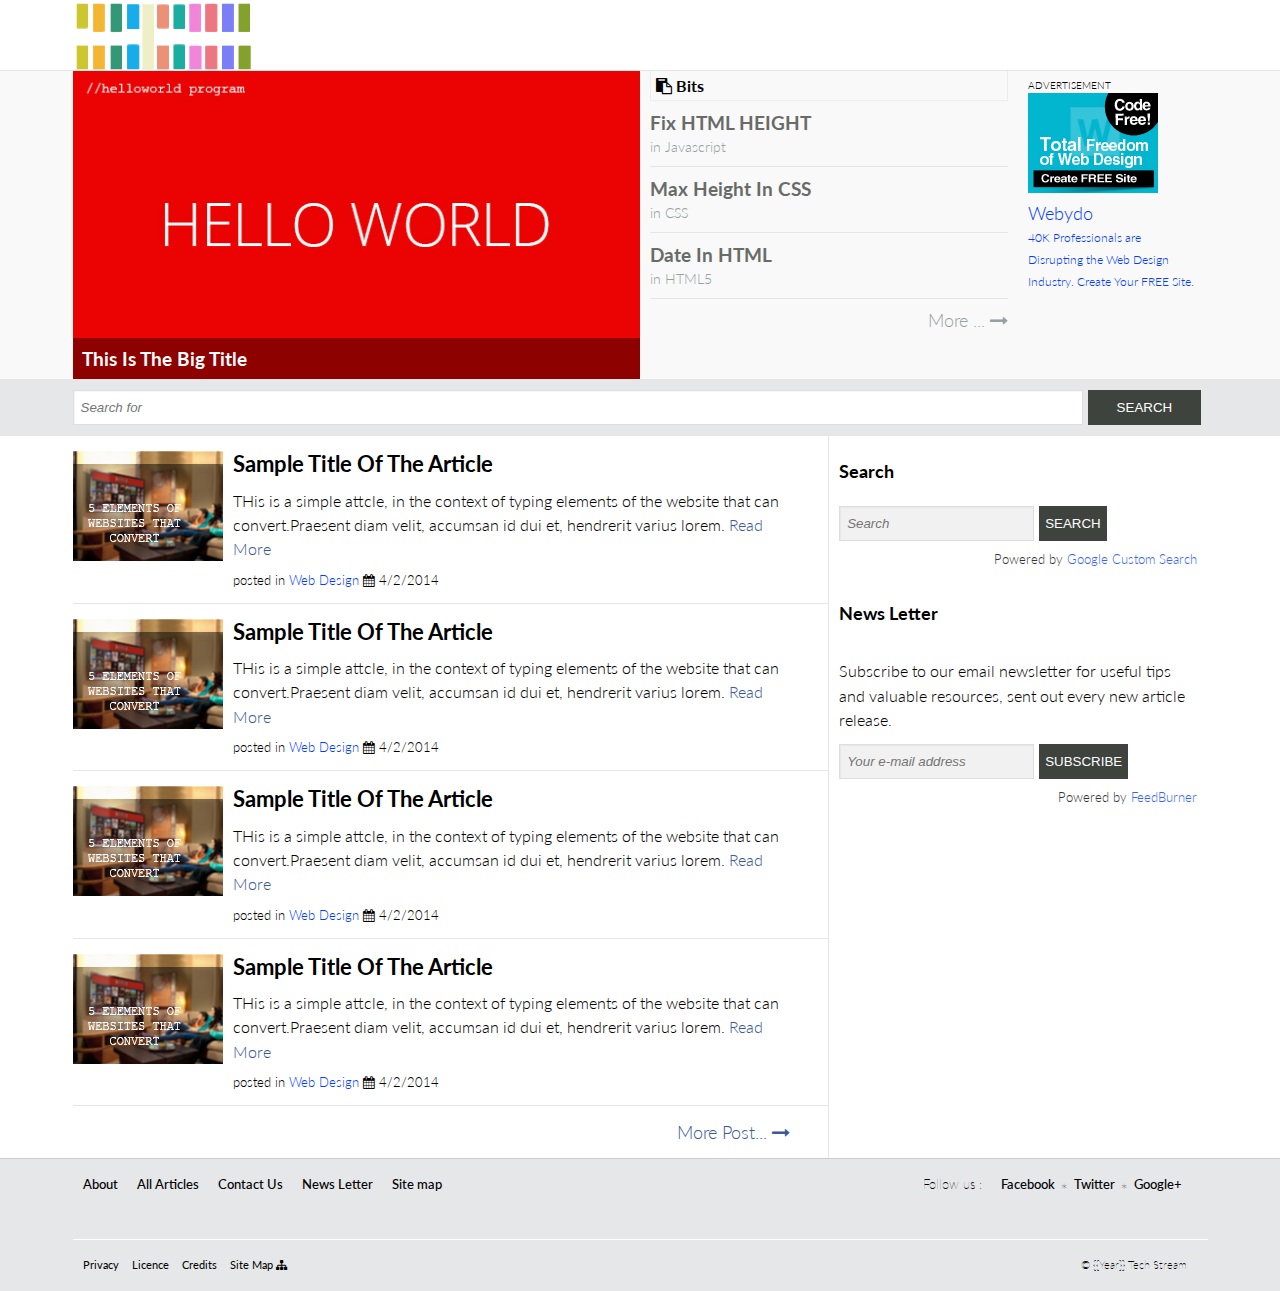
==== index.html @ 7d4d0002 "Fixed powered by elements" ====
<!DOCTYPE html>
<head>
	<title>Index Home</title>
	<link rel="stylesheet" href="css/fonts.css">
	<link rel="stylesheet" href="css/style.css">
	<link rel="stylesheet" href="css/grid.css">
	<link rel="stylesheet" href="css/font-awesome.css">
	<link rel="stylesheet" href="//fonts.googleapis.com/css?family=Lato:300,300italic,400,400italic,700,700italic,900">
</head>

<body>
	<div class="main-container" id="wide">
		<div id="top"></div>
		<header id="main-header">
			<div class="content-inner">
				<div class="inner-container">
						<div class="row">
							<div class="column-small-11 center">
								<a href="#" class="logo">Tech Stream</a>
							</div>
						</div>
				</div><!-- end of class="inner-container" -->
			</div><!-- end of class="content-inner" -->
		</header> 
		<div class="content">
			<div class="content-inner">
				<header id="content-header">
					<div class="inner-container">
						<div class="row">
							<div class="column-small-11 center">
								<div class="row">
									<div class="column-small-6 padd0">
							            <div class="article-image">
							            	<img src="images/Hello-World.jpg"/>
							            	<div class="overlay-box">
							            		<h1 class="overlay-heading">This is the big title</h1>
							            	</div><!-- end of class ="overlay-box" -->
							            </div><!-- end of class="atticle-image" -->
							        </div> <!-- end of column -1 -->
							        <div class="column-med-4">
							        	<div class="bits-container">
							        		<h2 class="bits-heading"><i class="fa fa-clipboard fa-2"></i>  Bits</h2>
							        		<div class="bits">
							        			<ul class="bit">
							        				<li>
							        					<a href="#">
							        						<h3 class="bit-title">Fix HTML HEIGHT</h3>
							        						<span class="section-link">in Javascript</span>
							        					</a>
							        				</li>
							        				<li>
							        					<a href="#">
							        						<h3 class="bit-title">Max height in CSS</h3>
							        						<span class="section-link">in CSS</span>
							        					</a>
							        				</li>
							        				<li>
							        					<a href="#">
							        						<h3 class="bit-title">Date in HTML</h3>
							        						<span class="section-link">in HTML5</span>
							        					</a>
							        				</li>
							        				<li class="more-bits"><a href="#">More ... <i class="fa fa-long-arrow-right"></i></a></li>
							        			</ul>
							        		</div><!-- end of class="bits" -->
							        	</div><!-- end of class="bits-container" -->
							        </div><!-- end of column 2 -->
							        <div class="column-med-2 paddo">
							        	<div class="ad-hor">
							        		<small class="advert">Advertisement </small>
							        		<div class="bsap_1293798 bsap" id="bsap_1293798">
								        		<div class="bsa_it one">
								        			<div class="ad1 odd" id="bsa_4751333">
										        		<a target="_blank">
											        		<span class="bsa_it_i">
											        		<img src="images/sample.jpg" alt="Webydo" height="100" width="130"></span>
										        		</a>

										        		<a target="_blank">
										        			<span class="bsa_it_t">Webydo</span>
										        			<span class="bsa_it_d">40K Professionals are Disrupting the Web Design Industry. Create Your FREE Site.</span>
										        		</a>
										        		<div style="clear:both"></div>
									        		</div>
									        		<span class="bsa_it_p">
									        			<a target="_blank">ads by BSA</a>
									        		</span>
								        		</div>
								        	</div>
							        	</div>
							        </div>
							    </div>
							</div>
						</div>
					</div>					
				</header><!-- end of class = "content-header" -->
				<div id="search-container">
					<div class="inner-container">
						<div class="row">
							<div class="column-small-11 center">
								<div class="top-search">
									<form action="">
										<input type="search" class="search-box" placeholder="Search for" >
										<input type="submit" value="search" class="search-button">
									</form>
								</div>
							</div>
						</div>
					</div>
				</div><!-- end of id="search-container" -->
				<div class="inner-container">
					<div class="row">
						<div class="column-small-11 center">						    
						    <div class="add-on row">
							    <div class="column-small-8 padd0 add-on-main">
							    	<div class="row">
							    		 <div class="column-small-12 padd0">
							    		 	<ul class="post-list">
							    		 		<li>
							    		 			<div class="row">
							    		 				<div class="column-xsmall-3 padd0 post-image-small"> <img src="images/5-Elements-of-Websites-that-Convert-110.jpg"></div>
							    		 				<div class="column-xsmall-9">
							    		 					<h3 class="post-list-title"><a href="#" class="post-title-a">Sample title of the Article</a></h3>
							    		 					<p> THis is a simple attcle, in the context of typing elements of the website that can convert.Praesent diam velit, accumsan id dui et, hendrerit varius lorem. <a href="">Read More</a></p>
							    		 					<div class="article-add-info">posted in <a href="#">Web Design</a>  <i class="fa fa-calendar"></i> 4/2/2014</div>
							    		 				</div>
							    		 			</div>
							    		 		</li>
							    		 		<li>
							    		 			<div class="row">
							    		 				<div class="column-xsmall-3 padd0 post-image-small"> <img src="images/5-Elements-of-Websites-that-Convert-110.jpg"></div>
							    		 				<div class="column-xsmall-9">
							    		 					<h3 class="post-list-title"><a href="#" class="post-title-a">Sample title of the Article</a></h3>
							    		 					<p> THis is a simple attcle, in the context of typing elements of the website that can convert.Praesent diam velit, accumsan id dui et, hendrerit varius lorem. <a href="">Read More</a></p>
							    		 					<div class="article-add-info">posted in <a href="#">Web Design</a>  <i class="fa fa-calendar"></i> 4/2/2014</div>
							    		 				</div>
							    		 			</div>
							    		 		</li>
							    		 		<li>
							    		 			<div class="row">
							    		 				<div class="column-xsmall-3 padd0 post-image-small"> <img src="images/5-Elements-of-Websites-that-Convert-110.jpg"></div>
							    		 				<div class="column-xsmall-9">
							    		 					<h3 class="post-list-title"><a href="#" class="post-title-a">Sample title of the Article</a></h3>
							    		 					<p> THis is a simple attcle, in the context of typing elements of the website that can convert.Praesent diam velit, accumsan id dui et, hendrerit varius lorem. <a href="">Read More</a></p>
							    		 					<div class="article-add-info">posted in <a href="#">Web Design</a>  <i class="fa fa-calendar"></i> 4/2/2014</div>
							    		 				</div>
							    		 			</div>
							    		 		</li>
							    		 		<li>
							    		 			<div class="row">
							    		 				<div class="column-xsmall-3 padd0 post-image-small"> <img src="images/5-Elements-of-Websites-that-Convert-110.jpg"></div>
							    		 				<div class="column-xsmall-9">
							    		 					<h3 class="post-list-title"><a href="#" class="post-title-a">Sample title of the Article</a></h3>
							    		 					<p> THis is a simple attcle, in the context of typing elements of the website that can convert.Praesent diam velit, accumsan id dui et, hendrerit varius lorem. <a href="">Read More</a></p>
							    		 					<div class="article-add-info">posted in <a href="#">Web Design</a>  <i class="fa fa-calendar"></i> 4/2/2014</div>
							    		 				</div>
							    		 			</div>
							    		 		</li>
							    		 		<li class="more-post">
							    		 			<a href="">More Post... <i class="fa fa-long-arrow-right"></i></a>
							    		 		</li>
							    		 	</ul>
							    		 </div>
							    	</div>
							    </div>
							    <div class="column-small-4">
							    	<div class="search">
								    	<h4>Search</h4>
								    	<form class="searchbar" action="http://techstream.org/search.php" method="get">
							                <input name="q" required="" placeholder="Search" type="text">
							                <input class="submit" value="search" type="submit">
							                <p class="powered_by">Powered by <a href="http://www.google.com/cse/">Google Custom Search</a></p>
							            </form>
							        </div>
						            <!-- End of Google Custom Search -->

						            <div class="newsletter">
								    	<h4>News letter</h4>
								    	<p>Subscribe to our email newsletter for useful tips and valuable resources, sent out every new article release.</p>
							            <form class="newsletter" action="http://feedburner.google.com/fb/a/mailverify" method="post" target="popupwindow" onsubmit="window.open('http://feedburner.google.com/fb/a/mailverify?uri=techstream/feeds', 'popupwindow', 'scrollbars=yes,width=550,height=520');return true">
							                <input placeholder="Your e-mail address" name="email" type="text">
							                <input value="techstream/feeds" name="uri" type="hidden">
							                <input name="loc" value="en_US" type="hidden">
							                <input class="submit" value="Subscribe" type="submit">
							                <p class="powered_by">Powered by <a href="http://feedburner.google.com/" target="_blank">FeedBurner</a></p>
							            </form> 
							        </div>
							    	<!-- End of News Letter -->
							    </div>
							</div>
						</div>
					</div>

				</div><!-- end of class="article-container" -->
			</div><!-- end of class="content-inner" -->		
		</div> <!-- end of class="content" -->
		
		<footer id="footer">
			<div class="inner-inner">
				<div class="inner-container">
					<div class="row">
						<div class="column-small-11 center">
							<div class="row">
							    <div class="column-small-7">
									<ul class="footer-links">
										<li><a href="http://techstream.org/About_us">About</a></li>
										<li><a href="http://techstream.org/all-articles">All Articles</a></li>
										<li><a href="http://techstream.org/Contact">Contact Us</a></li>
										<li><a href="http://techstream.org/licensing">News Letter</a></li>
										<li><a href="http://techstream.org/sitemap">Site map</a></li>
									</ul>
								</div>
							    <div class="column-small-5">
									<ul class="footer-links footer-right footer-social">
										<li>Follow us :</li>
										<li><a href="http://techstream.org/sitemap">Facebook</a></li>
										<li><a href="http://techstream.org/sitemap">Twitter</a></li>
										<li><a href="http://techstream.org/sitemap" class="last-link">Google+</a></li>
									</ul>
								</div>
							</div>
							<div class="row footer-bottom">
							    <div class="column-small-7">
							    	<ul class="footer-links">
										<li><a href="http://techstream.org/Privacy">Privacy</a></li>
										<li><a href="http://techstream.org/Licence">Licence</a></li>
										<li><a href="http://techstream.org/Credits">Credits</a></li>
										<li><a href="http://techstream.org/sitemap">Site Map <i class="fa fa-sitemap"></i></a></a></li>
									</ul>
							    </div>
							    <div class="column-small-5">
									<ul class="footer-links footer-right">
										<li>&copy; {{Year}} Tech Stream</li>
									</ul>
								</div>
							</div>
						</div>
					</div>
				</div>	

				<div class="row">
					<div class="column-small-10 center">
					</div>
				</div><!-- End of Row -->
			</div><!-- end of class="content-inner" -->
		</footer>
	</div> <!-- end of class="main-container" -->
</body>
---- css/style.css ----
/* Pre Styles */
header, footer, article, nav, section, aside, hgroup{
		display:block;
	}
html, body, header, footer, article, nav, section, aside, time, h1, h2, h3, p, a, ul, li, dl, dd, dt, table, thead, tfoot, tbody, th, tr, td{
	border:0;
	margin:0;
	outline:0;
	padding:0;
}
html{  
	height: 100%; 
	overflow-y: scroll;
}
body {
    color: #000;
    font:300 18px Lato,'Open Sans','Helvetica Neue',Helvetica,Arial,sans-serif;
}
img{
	max-width: 100%;
	display: block;
}
ol, ul {
    margin: 0px;
    padding: 0px;
    list-style: none;
}
p{
    line-height: 1.5em;
    padding: 0.7em 0;
    font-size: 0.9em;
}
article p{
    line-height: 1.75em;
    font-size: 1.7rem;
    font-family: Georgia,"Times New Roman",Times,serif;
}
article a{
	border-bottom: 1px solid rgb(229,229,229);
	text-decoration: none;
}
article a:hover{
	border-bottom-color: #043df8;
	text-decoration: none;
}
article img{
	margin:5px auto;
	position: relative;
}
article img+small{
	width: 80%;
	margin: 5px auto;
	font-style: italic;
	display: block;
	color: #c1c1c1;
	font-family: Georgia,"Times New Roman",Times,serif;
}
blockquote{
	font-style: italic;
	border-left: 0.75rem solid rgb(229, 229, 229);
	margin-left: 0;
	padding-left: 2em;
}
a{
	color: #043df8;
	text-decoration: none;
}
a:hover{
	text-decoration: underline;
}
a:visited{
	color: #3B5998;
}
pre{
	white-space: pre-wrap;
	word-wrap: break-word;
	border-bottom: 1px solid rgb(229, 229, 229);
	border-top: 1px solid rgb(229, 229, 229);
}
pre code{
	font-size: 0.9em;
	margin: 1em 0px;
	padding-left: 1.5em;
	background: #fff !important;
    line-height: 1.6em;
    position: relative;
}
pre code:before{
	content: "\f071  IT'S CODE HERE";
	color: #ccc;
	font-family: FontAwesome, Lato, "Open sans";
	position:absolute;
	font-size: 0.6em;
	top: -1.5em;
	right: 0em;
	border-bottom: 1px solid rgba(229,229,229,0.5);
}
pre code:hover:before{
	color: #000;
}
code{
	padding: 0px 3px;
	background: none repeat scroll 0% 0% #EEE;
	font-size: 1.2rem;
}
.center{
	margin:0 auto;
	float: none !important;
}
.padd0{
	padding: 0 !important;
}
h1,h2,h3,h4,h5,h6{
	text-transform: capitalize;
	font-family: Lato,Georgia,"Times New Roman",Times,serif;
}
/*input*/
input:not([type="radio"]):not([type="checkbox"]):not([type="submit"]):not([type="button"]):not([type="file"]), textarea {
	outline: 0;
	margin:0;
	padding:7px;
	
	font-style: italic;
	color:#A9A796;
	background: #F1F1F1;
	border: 1px solid #DEDEDE;
	border-radius: 0px;
	
	-webkit-appearance: none;
	-moz-appearance: none;
	appearance: none;
	-webkit-box-shadow: inset 1px 1px 1px rgba(0, 0, 0, 0.04);
	box-shadow: inset 1px 1px 1px rgba(0, 0, 0, 0.04);
}

input[type="submit"]{
	background: none repeat scroll 0% 0% #3E433E;
	color: #FFF;
	border: 0px none;
	cursor: pointer;
	text-transform: uppercase;
	border-radius: 0px;

}
input[type="submit"]:hover{
	background:#043DF8;
}

button, input, select, textarea {
	width: auto;
	height: 35px;
	overflow: visible;
	margin: 0;
	font-family: sans-serif;
}
/* End of input */
.content-inner{
	width: 100%;
	margin: 0 auto;
}
#wide .inner-container{
	max-width: 1280px;
	width:100%;
}
.inner-container{
	width: 100%;
	max-width: 1080px;
	margin:0 auto;
	padding: 0 10px;
	position: relative;
}
#main-header{
	min-height: 50px;
	border-bottom: 1px solid rgb(229, 229, 229);
	width: 100%;
}
.logo{
	text-indent: -999px;
	background: url('../images/logo.png');
	background-repeat: no-repeat;
	display: block;
	width: 180px;
	height: 70px;
}
#content-header{
	width: 100%;
	overflow: hidden;
	background:#f9f9f9;
	border-bottom: 1px solid rgb(229, 229, 229);
}
.article-image{
	max-width: 580px;
	width: 100%;
	margin-right: 0;
	margin-left: auto;
	position: relative;
}
#wide .article-image{
	margin-left: 0;
}
.overlay-box{
	position: absolute;
	width: 100%;
	padding:0.5em;
	bottom: 0;
	left: 0;
	background-color: rgba(0,0,0,0.4);
}
.overlay-heading{
	color: #fff;
	font-size: 1.2rem;
}
/* bits container */
.bits-container{
	width: 100%;
	height: 100%;
	position: relative;

}
.bits-heading{
	width: 100%;
	padding: 5px;
	border: 1px solid #EDEDED;
	border-top: none;
	position: absolute;
	top: 0;
	left: 0;
	font-size: 1rem;
}
.bits{
	max-height: 300px;
	overflow-y:auto;
	padding-top: 30px;
}
.bit a{
	display: block;
	padding:10px 0; 
	color: #93A1A1;   
	border-bottom: 1px solid rgb(229,229,229);
	text-decoration: none;
}
.bit a:hover *{
	color: rgb(0,0,0) !important;
}
.bit-title{
	font-size: 1.2rem;
	color: #686C68;

}
.more-bits a{
	text-align: right;
	border: none;
}
.more-bits a:hover{
	color: #043DF8;	
}
.cat-list {
	padding-top:20px;
    margin-right: 10px;
    display: inline-block;
}
.cat-list li{
	display: inline-block;
}
.cat-list a{
	border-radius: 5px;
	color: #93A1A1;
	display: inline-block;
	font-size: 0.875rem;
	padding: 5px 10px;
	border: 1px solid #EDEDED;
	text-decoration: none;
	background: #f9f9f9;
}
.cat-list a:hover {
    border-color: #93A1A1;
    color: #7A7A7A;
    background: #fff;
}
.cat-list .active{
	box-shadow: 0px 1px 2px rgba(0, 0, 0, 0.1) inset;
    background: #EEE;
}
.cat-list .current{
	background-color: #fff;
	border-right: 0.3rem solid #ccc;
	border-radius: 0;
}
.cat-desc{
	padding-top: 2rem;
	padding-bottom: 1rem;
	text-shadow:0px 1px 0px #FFF;
}
.cat-desc h1{
	font-size: 1.6rem;
	color: #686C68 ;
}
.cat-desc p{
	font-size: 1rem;
	font-style: italic;
	color: #AAB6AA ;
}
.section-link{
	font-size: 0.8em;
}
/* end of bits container */
.advert{
	text-transform: uppercase;
	font-size: 10px;
}
.ad-hor a{
	display: inline-block;
}
.ad-hor .text{
	width: 50%;
	padding-left: 5px;
}
.ad-ver{
	width: 150px;
	height: 160px;
	position: relative;
	background: rgba(255,255,255,0.5);
	font-size: 16px;
}
.bsa_it_ad{
      background: transparent;
      border: none;
      padding: 15px 15px 0 15px;      
}
.bsa_it_d {font-size: 0.755rem; line-height: 1px !important;}
.bsa_it_p { display: none;  }
.bsa_it_t { padding-top: 5px; display: block; }
.bsa_powered_div{text-align:right;}
.bsa_powered_div a{
      color:rgb(169, 167, 150);
      font-family:Verdana,sans-serif;
      font-size:0.6em;
}
.bsa_powered_div a:hover{
      color:rgb(154, 148, 79);
}

#content-article{
	border-bottom: 1px solid rgb(229, 229, 229);
}
.article-heading{
	margin: 20px auto 10px 0;
	font-size: 2rem;
	line-height: 1.2em;
}
.add-info{
	padding-top: 10px;
	border-top: 5px solid #D5D5D5;
	color: #686C68 !important;
	font-size: 0.75rem;
	text-transform: uppercase;
}
.add-info li{
	display: inline-block;
	margin-right: 0.7rem;
}
.add-info li:after{
	content: " | ";
	padding-left:0.7rem;
}
.article-sharing{
	width: 100%;
	margin-bottom: 3em;;
	font-weight: 100;
	font-size: 0.85rem;
	opacity: 0.8;
}
.article-sharing:hover{
	opacity: 1;
}
.article-sharing i{
	margin-right: 0.2em;
	font-size: 1.1em;
	color: #444;
}
.article-sharing a{
	text-decoration: none;
	color: #444;
	font-size: 0.85rem
}
.article-sharing a:hover{
	text-decoration: underline;
}
.article-sharing a:visited{
	text-decoration: line-through;
}
.article-sharing li{
	display: inline-block;
	margin-right: 0.3em;
}
.article-sharing .top{
	float: right;
}
.author-avatar{
	max-width: 105px;
}
.about-author-head{
	margin-bottom: 5px;
}
.author-social{
	margin-top: 5px;
	margin-left: 5px;
}
/*Side bar*/
.sidebar{
	padding-top: 20px;
}
.powered_by{
	font-size: 0.8rem;
	text-align: right;
	opacity: 0.8;
}
.top-search{
	width: 100%;
	padding: 10px 0;
}
#search-container{
	background: #E6E7E8;
	border-bottom: 1px solid #E5E5E5;
}
.search-box{
	width: 89%;
	border: medium none;
	outline-width: 0px;
	padding-left: 15px;
	padding-right: 3.4em;
	background-color: #fff !important;
}
.search-button{
	width: 10%;
}
.add-on-main{
	border-right: 1px solid #E5E5E5;
	min-height: 200px;
}
.add-on-main img{
	max-width: 150px;
	width: 100%;
}
.article-add-info{
	font-size: 0.7em;
}
.post-list li{
	padding: 15px 0;
	border-bottom: 1px solid rgb(229, 229, 229);
}
.post-list li:last-child{
	border: none;
}
.post-title-a{
	color: #000 !important;
}
.post-title-a:hover{
	color: #043DF8 !important;
	text-decoration: none;
}
.more-post{
	border: none !important;
	text-align: right;
}
.more-post a{
	text-decoration: none;
	margin-right: 2rem;
	padding:0.4rem;
}
.more-post	a:hover{
	background: #043DF8;
	color: #fff;
}
.post-list-title{
	font-size: 1.2em;
}
.post-image-small{
	max-width: 150px;
}
/*navigation */
.pagination {
	margin-top: 1.4rem;
	margin-bottom: 1rem;
	text-align: right;
	padding-right: 1rem;
}
.pagination li{
	display: inline-block;
	margin-left: 0.4rem;
	font-size: 0.9rem;
}
.pagination a{
	display: block;
	padding: 5px 10px; 
	background: #F1F1F1;
	color: #000;
}
.pagination a:hover{
	background: #043DF8;
	color: #fff;
	text-decoration: none;
}
.pagination .active a{
	box-shadow: 0px 5px 10px rgba(0, 0, 0, 0.2) inset;
	background: #000;
	color: #fff;
}
/* Side bar items */

.search img{
	width: auto;
	display: inline-block;
}

#footer{
	background: #E6E7E8;
	font-weight:100;
	color: #000;
	border-top: 1px solid #ccc;
	font-size: 0.83rem;
}
.footer-links{
	list-style: none;
	line-height: 50px;
}
.footer-links li{
	display: inline;
	margin-right: 15px;
}
.footer-links a{
	text-decoration: none;
	color: #000;
	font-weight:500;
}
.footer-links a:hover{
	text-decoration: underline;
}
.footer-right{
	text-align: right;
}
.footer-social li:after{
	content: "*";
	padding-left: 5px;
	position: absolute;
	top: 0.4rem;
	font-size: 1.2rem;
}
.footer-social li:last-child:after, .footer-social li:first-child:after{
	content: " " ;
	padding: 0;
}
.footer-bottom{
	margin-top: 30px;
	border-top: 1px solid #fff;
	font-size: 0.70rem;
}
.footer-bottom a{
	font-weight: normal !important;
}
.footer-bottom li{
	margin-right: 10px !important;
}
---- css/grid.css ----
/* This is so that adding padding doesnt changes the size of the column http://www.paulirish.com/2012/box-sizing-border-box-ftw/ */
*, *:before, *:after {
  -moz-box-sizing: border-box; -webkit-box-sizing: border-box; box-sizing: border-box;
 }
.row:before,
.row:after {
  display: table;
  content: " ";
}

.row:after {
  clear: both;
}

.row:before,
.row:after {
  display: table;
  content: " ";
}

.row:after {
  clear: both;
}

.show-col{												// to make the colum visible
	-webkit-border-radius: 5px;
	-moz-border-radius: 5px;
	border-radius: 5px;
	text-align: center;
	padding: 4px 0;
	background: rgba(0,0,0,0.2);
}

[class^="column-"],
[class*="column-"] {
	/* background: #f7f7f9; */
	}
.column-xsmall-1,
.column-xsmall-2,
.column-xsmall-3,
.column-xsmall-4,
.column-xsmall-5,
.column-xsmall-6,
.column-xsmall-7,
.column-xsmall-8,
.column-xsmall-9,
.column-xsmall-10,
.column-xsmall-11,
.column-xsmall-12,
.column-small-1,
.column-small-2,
.column-small-3,
.column-small-4,
.column-small-5,
.column-small-6,
.column-small-7,
.column-small-8,
.column-small-9,
.column-small-10,
.column-small-11,
.column-small-12,
.column-med-1,
.column-med-2,
.column-med-3,
.column-med-4,
.column-med-5,
.column-med-6,
.column-med-7,
.column-med-8,
.column-med-9,
.column-med-10,
.column-med-11,
.column-med-12,
.column-large-1,
.column-large-2,
.column-large-3,
.column-large-4,
.column-large-5,
.column-large-6,
.column-large-7,
.column-large-8,
.column-large-9,
.column-large-10,
.column-large-11,
.column-large-12{
	position:relative;
	min-height: 1px; /*avoid columns from collapsing when they are empty*/
	padding-left: 10px;
	padding-right: 10px;
}

/* Extra small Grid 
 * No offset pull or push here coz the screen is too small to have it
 * and column-xsmal-12 is not floated since its not needed
 */
.column-xsmall-1,
.column-xsmall-2,
.column-xsmall-3,
.column-xsmall-4,
.column-xsmall-5,
.column-xsmall-6,
.column-xsmall-7,
.column-xsmall-8,
.column-xsmall-9,
.column-xsmall-10,
.column-xsmall-11{
	float: left;
}
.column-xsmall-1 { width: 8.333333333%; }
.column-xsmall-2 { width: 16.666666667%; }
.column-xsmall-3 { width: 25%; }
.column-xsmall-4 { width: 33.333333333%; }
.column-xsmall-5 { width: 41.666666667%; }
.column-xsmall-6 { width: 50%; }
.column-xsmall-7 { width: 58.333333333%; }
.column-xsmall-8 { width: 66.666666667%; }
.column-xsmall-9 { width: 75%; }
.column-xsmall-10 { width: 83.333333333%; }
.column-xsmall-11 { width: 91.666666667%; }
.column-xsmall-12 { width: 100%; }
/*
 * End of xsmall grid 
 */

 /* Small Grid 
  * column-small-12 is not floated since its not needed
  */
  @media(min-width:768px){
  	.container{
  		max-width: 750px;
  	}
.column-small-1,
.column-small-2,
.column-small-3,
.column-small-4,
.column-small-5,
.column-small-6,
.column-small-7,
.column-small-8,
.column-small-9,
.column-small-10,
.column-small-11{
	float: left;
}
.column-small-1 { width: 8.333333333%; }
.column-small-2 { width: 16.666666667%; }
.column-small-3 { width: 25%; }
.column-small-4 { width: 33.333333333%; }
.column-small-5 { width: 41.666666667%; }
.column-small-6 { width: 50%; }
.column-small-7 { width: 58.333333333%; }
.column-small-8 { width: 66.666666667%; }
.column-small-9 { width: 75%; }
.column-small-10 { width: 83.333333333%; }
.column-small-11 { width: 91.666666667%; }
.column-small-12 { width: 100%; }

/*Push Pull columns*/

.column-small-push-1 { left: 8.333333333%; }
.column-small-push-2 { left: 16.666666667%; }
.column-small-push-3 { left: 25%; }
.column-small-push-4 { left: 33.333333333%; }
.column-small-push-5 { left: 41.666666667%; }
.column-small-push-6 { left: 50%; }
.column-small-push-7 { left: 58.333333333%; }
.column-small-push-8 { left: 66.666666667%; }
.column-small-push-9 { left: 75%; }
.column-small-push-10 { left: 83.333333333%; }
.column-small-push-11 { left: 91.666666667%; }

.column-small-pull-1 { right: 8.333333333%; }
.column-small-pull-2 { right: 16.666666667%; }
.column-small-pull-3 { right: 25%; }
.column-small-pull-4 { right: 33.333333333%; }
.column-small-pull-5 { right: 41.666666667%; }
.column-small-pull-6 { right: 50%; }
.column-small-pull-7 { right: 58.333333333%; }
.column-small-pull-8 { right: 66.666666667%; }
.column-small-pull-9 { right: 75%; }
.column-small-pull-10 { right: 83.333333333%; }
.column-small-pull-11 { right: 91.666666667%; }

.column-small-offset-1 { margin-left: 8.333333333%; }
.column-small-offset-2 { margin-left: 16.666666667%; }
.column-small-offset-3 { margin-left: 25%; }
.column-small-offset-4 { margin-left: 33.333333333%; }
.column-small-offset-5 { margin-left: 41.666666667%; }
.column-small-offset-6 { margin-left: 50%; }
.column-small-offset-7 { margin-left: 58.333333333%; }
.column-small-offset-8 { margin-left: 66.666666667%; }
.column-small-offset-9 { margin-left: 75%; }
.column-small-offset-10 { margin-left: 83.333333333%; }
.column-small-offset-11 { margin-left: 91.666666667%; }
}
/*
 * End of small grid 
 */

 /* Medium Grid 
  * column-med-12 is not floated since its not needed
  */
  @media (min-width: 992px){
  	.container{
  		max-width: 970px;
  	}
.column-med-1,
.column-med-2,
.column-med-3,
.column-med-4,
.column-med-5,
.column-med-6,
.column-med-7,
.column-med-8,
.column-med-9,
.column-med-10,
.column-med-11{
	float: left;
}
.column-med-1 { width: 8.333333333%; }
.column-med-2 { width: 16.666666667%; }
.column-med-3 { width: 25%; }
.column-med-4 { width: 33.333333333%; }
.column-med-5 { width: 41.666666667%; }
.column-med-6 { width: 50%; }
.column-med-7 { width: 58.333333333%; }
.column-med-8 { width: 66.666666667%; }
.column-med-9 { width: 75%; }
.column-med-10 { width: 83.333333333%; }
.column-med-11 { width: 91.666666667%; }
.column-med-12 { width: 100%; }

/*Push Pull columns*/

.column-med-push-1 { left: 8.333333333%; }
.column-med-push-2 { left: 16.666666667%; }
.column-med-push-3 { left: 25%; }
.column-med-push-4 { left: 33.333333333%; }
.column-med-push-5 { left: 41.666666667%; }
.column-med-push-6 { left: 50%; }
.column-med-push-7 { left: 58.333333333%; }
.column-med-push-8 { left: 66.666666667%; }
.column-med-push-9 { left: 75%; }
.column-med-push-10 { left: 83.333333333%; }
.column-med-push-11 { left: 91.666666667%; }

.column-med-pull-1 { right: 8.333333333%; }
.column-med-pull-2 { right: 16.666666667%; }
.column-med-pull-3 { right: 25%; }
.column-med-pull-4 { right: 33.333333333%; }
.column-med-pull-5 { right: 41.666666667%; }
.column-med-pull-6 { right: 50%; }
.column-med-pull-7 { right: 58.333333333%; }
.column-med-pull-8 { right: 66.666666667%; }
.column-med-pull-9 { right: 75%; }
.column-med-pull-10 { right: 83.333333333%; }
.column-med-pull-11 { right: 91.666666667%; }

.column-med-offset-1 { margin-left: 8.333333333%; }
.column-med-offset-2 { margin-left: 16.666666667%; }
.column-med-offset-3 { margin-left: 25%; }
.column-med-offset-4 { margin-left: 33.333333333%; }
.column-med-offset-5 { margin-left: 41.666666667%; }
.column-med-offset-6 { margin-left: 50%; }
.column-med-offset-7 { margin-left: 58.333333333%; }
.column-med-offset-8 { margin-left: 66.666666667%; }
.column-med-offset-9 { margin-left: 75%; }
.column-med-offset-10 { margin-left: 83.333333333%; }
.column-med-offset-11 { margin-left: 91.666666667%; }
}
/*
 * End of med grid 
 */


 /* Large Grid 
  * column-large-12 is not floated since its not needed
  */
  @media (min-width: 1200px){
  	.container{
  		max-width: 1170px;
  	}
.column-large-1,
.column-large-2,
.column-large-3,
.column-large-4,
.column-large-5,
.column-large-6,
.column-large-7,
.column-large-8,
.column-large-9,
.column-large-10,
.column-large-11{
	float: left;
}
.column-large-1 { width: 8.333333333%; }
.column-large-2 { width: 16.666666667%; }
.column-large-3 { width: 25%; }
.column-large-4 { width: 33.333333333%; }
.column-large-5 { width: 41.666666667%; }
.column-large-6 { width: 50%; }
.column-large-7 { width: 58.333333333%; }
.column-large-8 { width: 66.666666667%; }
.column-large-9 { width: 75%; }
.column-large-10 { width: 83.333333333%; }
.column-large-11 { width: 91.666666667%; }
.column-large-12 { width: 100%; }

/*Push Pull columns*/

.column-large-push-1 { left: 8.333333333%; }
.column-large-push-2 { left: 16.666666667%; }
.column-large-push-3 { left: 25%; }
.column-large-push-4 { left: 33.333333333%; }
.column-large-push-5 { left: 41.666666667%; }
.column-large-push-6 { left: 50%; }
.column-large-push-7 { left: 58.333333333%; }
.column-large-push-8 { left: 66.666666667%; }
.column-large-push-9 { left: 75%; }
.column-large-push-10 { left: 83.333333333%; }
.column-large-push-11 { left: 91.666666667%; }

.column-large-pull-1 { right: 8.333333333%; }
.column-large-pull-2 { right: 16.666666667%; }
.column-large-pull-3 { right: 25%; }
.column-large-pull-4 { right: 33.333333333%; }
.column-large-pull-5 { right: 41.666666667%; }
.column-large-pull-6 { right: 50%; }
.column-large-pull-7 { right: 58.333333333%; }
.column-large-pull-8 { right: 66.666666667%; }
.column-large-pull-9 { right: 75%; }
.column-large-pull-10 { right: 83.333333333%; }
.column-large-pull-11 { right: 91.666666667%; }

.column-large-offset-1 { margin-left: 8.333333333%; }
.column-large-offset-2 { margin-left: 16.666666667%; }
.column-large-offset-3 { margin-left: 25%; }
.column-large-offset-4 { margin-left: 33.333333333%; }
.column-large-offset-5 { margin-left: 41.666666667%; }
.column-large-offset-6 { margin-left: 50%; }
.column-large-offset-7 { margin-left: 58.333333333%; }
.column-large-offset-8 { margin-left: 66.666666667%; }
.column-large-offset-9 { margin-left: 75%; }
.column-large-offset-10 { margin-left: 83.333333333%; }
.column-large-offset-11 { margin-left: 91.666666667%; }
}
/*
 * End of Large grid 
 */
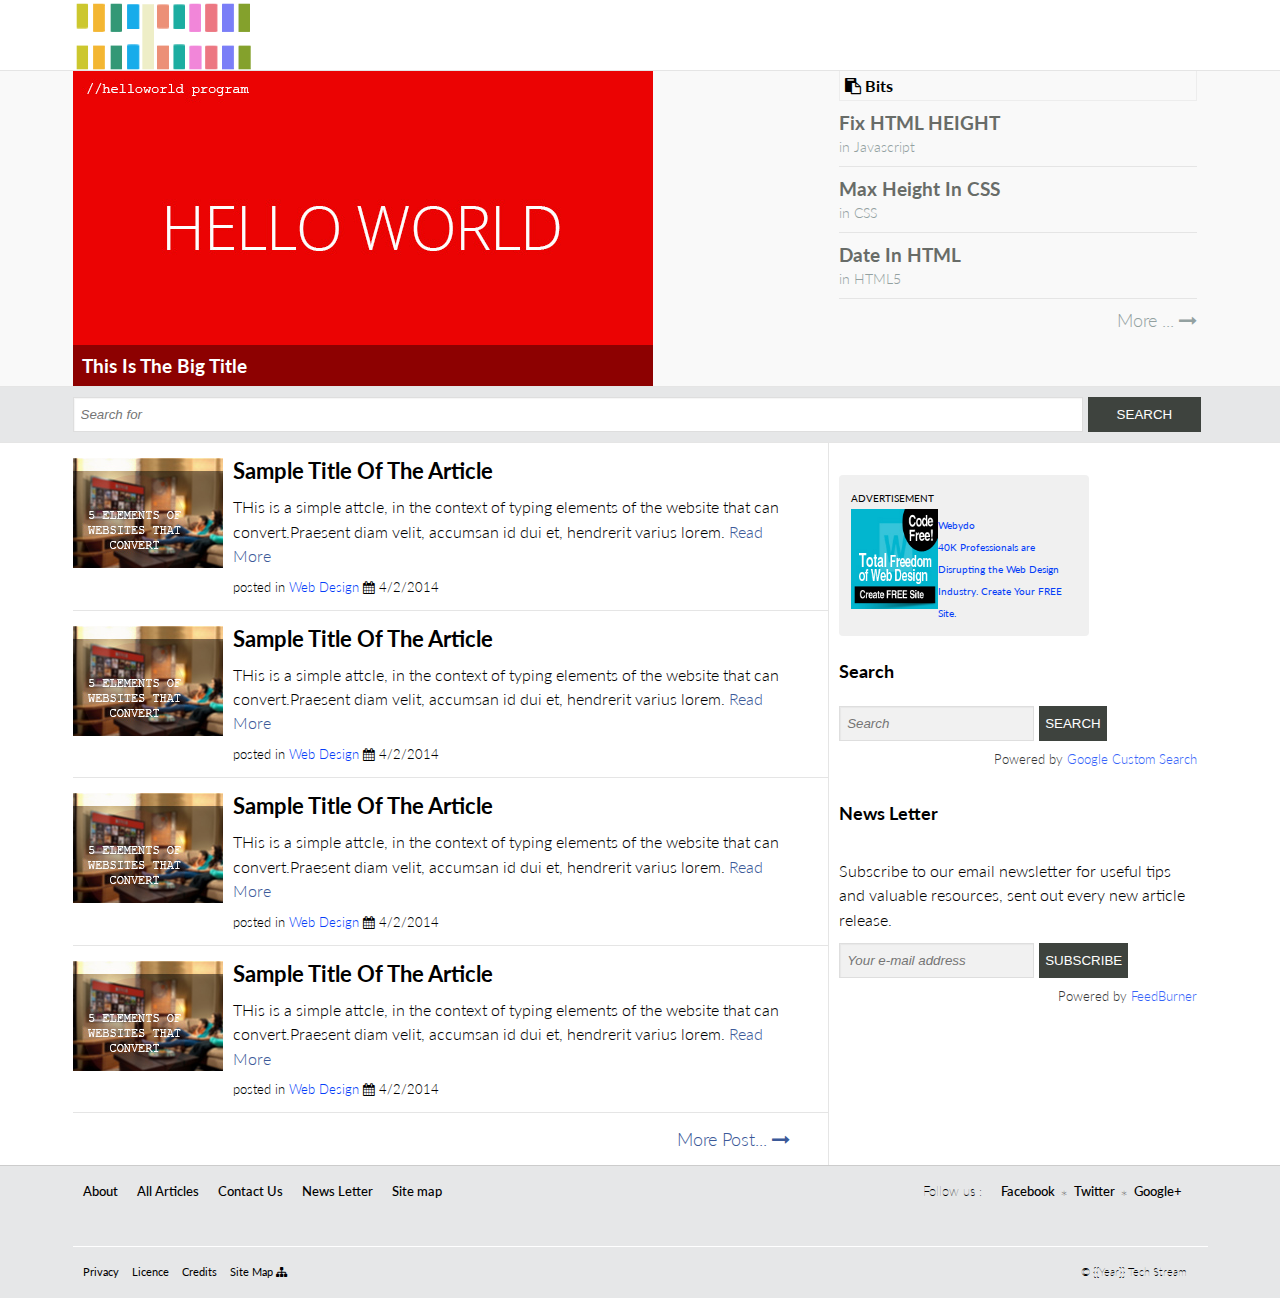
==== commit ce140624: "Started RWD work" ====
--- a/index.html
+++ b/index.html
@@ -16,7 +16,7 @@
 				<div class="inner-container">
 						<div class="row">
 							<div class="column-small-11 center">
-								<a href="#" class="logo">Tech Stream</a>
+								<a href="#" class="logo ">Tech Stream</a>
 							</div>
 						</div>
 				</div><!-- end of class="inner-container" -->
@@ -29,16 +29,16 @@
 						<div class="row">
 							<div class="column-small-11 center">
 								<div class="row">
-									<div class="column-small-6 padd0">
-							            <div class="article-image">
+									<div class="column-small-8 padd0">
+							            <div class="article-image center-small">
 							            	<img src="images/Hello-World.jpg"/>
 							            	<div class="overlay-box">
 							            		<h1 class="overlay-heading">This is the big title</h1>
 							            	</div><!-- end of class ="overlay-box" -->
 							            </div><!-- end of class="atticle-image" -->
 							        </div> <!-- end of column -1 -->
-							        <div class="column-med-4">
-							        	<div class="bits-container">
+							        <div class="column-small-4 padd0-small">
+							        	<div class="bits-container center-small">
 							        		<h2 class="bits-heading"><i class="fa fa-clipboard fa-2"></i>  Bits</h2>
 							        		<div class="bits">
 							        			<ul class="bit">
@@ -65,30 +65,6 @@
 							        		</div><!-- end of class="bits" -->
 							        	</div><!-- end of class="bits-container" -->
 							        </div><!-- end of column 2 -->
-							        <div class="column-med-2 paddo">
-							        	<div class="ad-hor">
-							        		<small class="advert">Advertisement </small>
-							        		<div class="bsap_1293798 bsap" id="bsap_1293798">
-								        		<div class="bsa_it one">
-								        			<div class="ad1 odd" id="bsa_4751333">
-										        		<a target="_blank">
-											        		<span class="bsa_it_i">
-											        		<img src="images/sample.jpg" alt="Webydo" height="100" width="130"></span>
-										        		</a>
-
-										        		<a target="_blank">
-										        			<span class="bsa_it_t">Webydo</span>
-										        			<span class="bsa_it_d">40K Professionals are Disrupting the Web Design Industry. Create Your FREE Site.</span>
-										        		</a>
-										        		<div style="clear:both"></div>
-									        		</div>
-									        		<span class="bsa_it_p">
-									        			<a target="_blank">ads by BSA</a>
-									        		</span>
-								        		</div>
-								        	</div>
-							        	</div>
-							        </div>
 							    </div>
 							</div>
 						</div>
@@ -118,8 +94,8 @@
 							    		 	<ul class="post-list">
 							    		 		<li>
 							    		 			<div class="row">
-							    		 				<div class="column-xsmall-3 padd0 post-image-small"> <img src="images/5-Elements-of-Websites-that-Convert-110.jpg"></div>
-							    		 				<div class="column-xsmall-9">
+							    		 				<div class="column-small-3 padd0 post-image-small"> <img src="images/5-Elements-of-Websites-that-Convert-110.jpg"></div>
+							    		 				<div class="column-small-9">
 							    		 					<h3 class="post-list-title"><a href="#" class="post-title-a">Sample title of the Article</a></h3>
 							    		 					<p> THis is a simple attcle, in the context of typing elements of the website that can convert.Praesent diam velit, accumsan id dui et, hendrerit varius lorem. <a href="">Read More</a></p>
 							    		 					<div class="article-add-info">posted in <a href="#">Web Design</a>  <i class="fa fa-calendar"></i> 4/2/2014</div>
@@ -163,7 +139,29 @@
 							    		 </div>
 							    	</div>
 							    </div>
-							    <div class="column-small-4">
+							    <div class="column-small-4 sidebar">
+							    	<div class="ad ad-hor">
+						        		<small class="advert">Advertisement </small>
+						        		<div class="bsap_1293798 bsap" id="bsap_1293798">
+							        		<div class="bsa_it one">
+							        			<div class="ad1 odd" id="bsa_4751333">
+									        		<a target="_blank">
+										        		<span class="bsa_it_i">
+										        		<img src="images/sample.jpg" alt="Webydo" height="100" width="130"></span>
+									        		</a>
+
+									        		<a target="_blank">
+									        			<span class="bsa_it_t">Webydo</span>
+									        			<span class="bsa_it_d">40K Professionals are Disrupting the Web Design Industry. Create Your FREE Site.</span>
+									        		</a>
+									        		<div style="clear:both"></div>
+								        		</div>
+								        		<span class="bsa_it_p">
+								        			<a target="_blank">ads by BSA</a>
+								        		</span>
+							        		</div>
+							        	</div>
+						        	</div>
 							    	<div class="search">
 								    	<h4>Search</h4>
 								    	<form class="searchbar" action="http://techstream.org/search.php" method="get">
--- a/css/style.css
+++ b/css/style.css
@@ -102,13 +102,6 @@
 	padding: 0px 3px;
 	background: none repeat scroll 0% 0% #EEE;
 	font-size: 1.2rem;
-}
-.center{
-	margin:0 auto;
-	float: none !important;
-}
-.padd0{
-	padding: 0 !important;
 }
 h1,h2,h3,h4,h5,h6{
 	text-transform: capitalize;
@@ -213,6 +206,7 @@
 /* bits container */
 .bits-container{
 	width: 100%;
+	max-width: 580px;
 	height: 100%;
 	position: relative;
 
@@ -308,12 +302,24 @@
 	text-transform: uppercase;
 	font-size: 10px;
 }
-.ad-hor a{
-	display: inline-block;
-}
-.ad-hor .text{
-	width: 50%;
-	padding-left: 5px;
+.ad a{
+	display: table-cell;
+	vertical-align: top;
+	max-width: 180px;
+}
+.ad-hor{
+	position: relative;
+	vertical-align: middle;
+	margin: 12px 0px;
+	line-height: 22px;
+	font-weight: normal;
+	font-style: normal;
+	font-size: 10px;
+	padding: 12px;
+	background: none repeat scroll 0% 0% #F0F0F0;
+	border-radius: 4px;
+	min-height: 114px;
+	width: 250px
 }
 .ad-ver{
 	width: 150px;
@@ -327,7 +333,8 @@
       border: none;
       padding: 15px 15px 0 15px;      
 }
-.bsa_it_d {font-size: 0.755rem; line-height: 1px !important;}
+.bsa_it_d {font-size: 70% !important!;
+}
 .bsa_it_p { display: none;  }
 .bsa_it_t { padding-top: 5px; display: block; }
 .bsa_powered_div{text-align:right;}
@@ -449,9 +456,6 @@
 	padding: 15px 0;
 	border-bottom: 1px solid rgb(229, 229, 229);
 }
-.post-list li:last-child{
-	border: none;
-}
 .post-title-a{
 	color: #000 !important;
 }
@@ -560,4 +564,34 @@
 }
 .footer-bottom li{
 	margin-right: 10px !important;
+}
+
+/* Custom Res Targets */
+@media(max-width: 870px){
+	.bit a{
+		padding: 5px 0;
+	}
+}
+
+@media(max-width:768px){
+	.bit a{
+		padding: 10px;
+		border-right: 1px solid rgb(229,229,229);
+		border-left: 1px solid rgb(229,229,229);
+	}
+	.add-on-main{
+		border: none;
+	}
+	.sidebar div{
+		display: inline-block;
+		max-width: 300px;
+		vertical-align: top;
+		margin-right: 2em;
+	}
+	.add-on-main{
+		border-bottom: 1px solid #E5E5E5;
+	}
+	footer, .footer-right{
+		text-align: center;
+	}
 }--- a/css/grid.css
+++ b/css/grid.css
@@ -30,6 +30,15 @@
 	text-align: center;
 	padding: 4px 0;
 	background: rgba(0,0,0,0.2);
+}
+/* To make column center */
+.center{
+  margin:0 auto;
+  float: none !important;
+}
+/* To Remove the padding set by row */
+.padd0{
+  padding: 0 !important;
 }
 
 [class^="column-"],
@@ -347,4 +356,29 @@
 }
 /*
  * End of Large grid 
- */+ */
+
+ /* Class to Hide and Center the elements on set res*/
+
+@media (max-width: 992px){
+  .hide-med{
+    display: none;
+  }
+  .center-med{
+    margin:0 auto !important;
+  }
+  .padd0-med{
+    padding: 0 !important;
+  }
+}
+@media (max-width: 768px){
+  .hide-small{
+    display: none;
+  }
+  .center-small{
+    margin:0 auto !important;
+  }
+  .padd0-small{
+    padding: 0 !important;
+  }
+}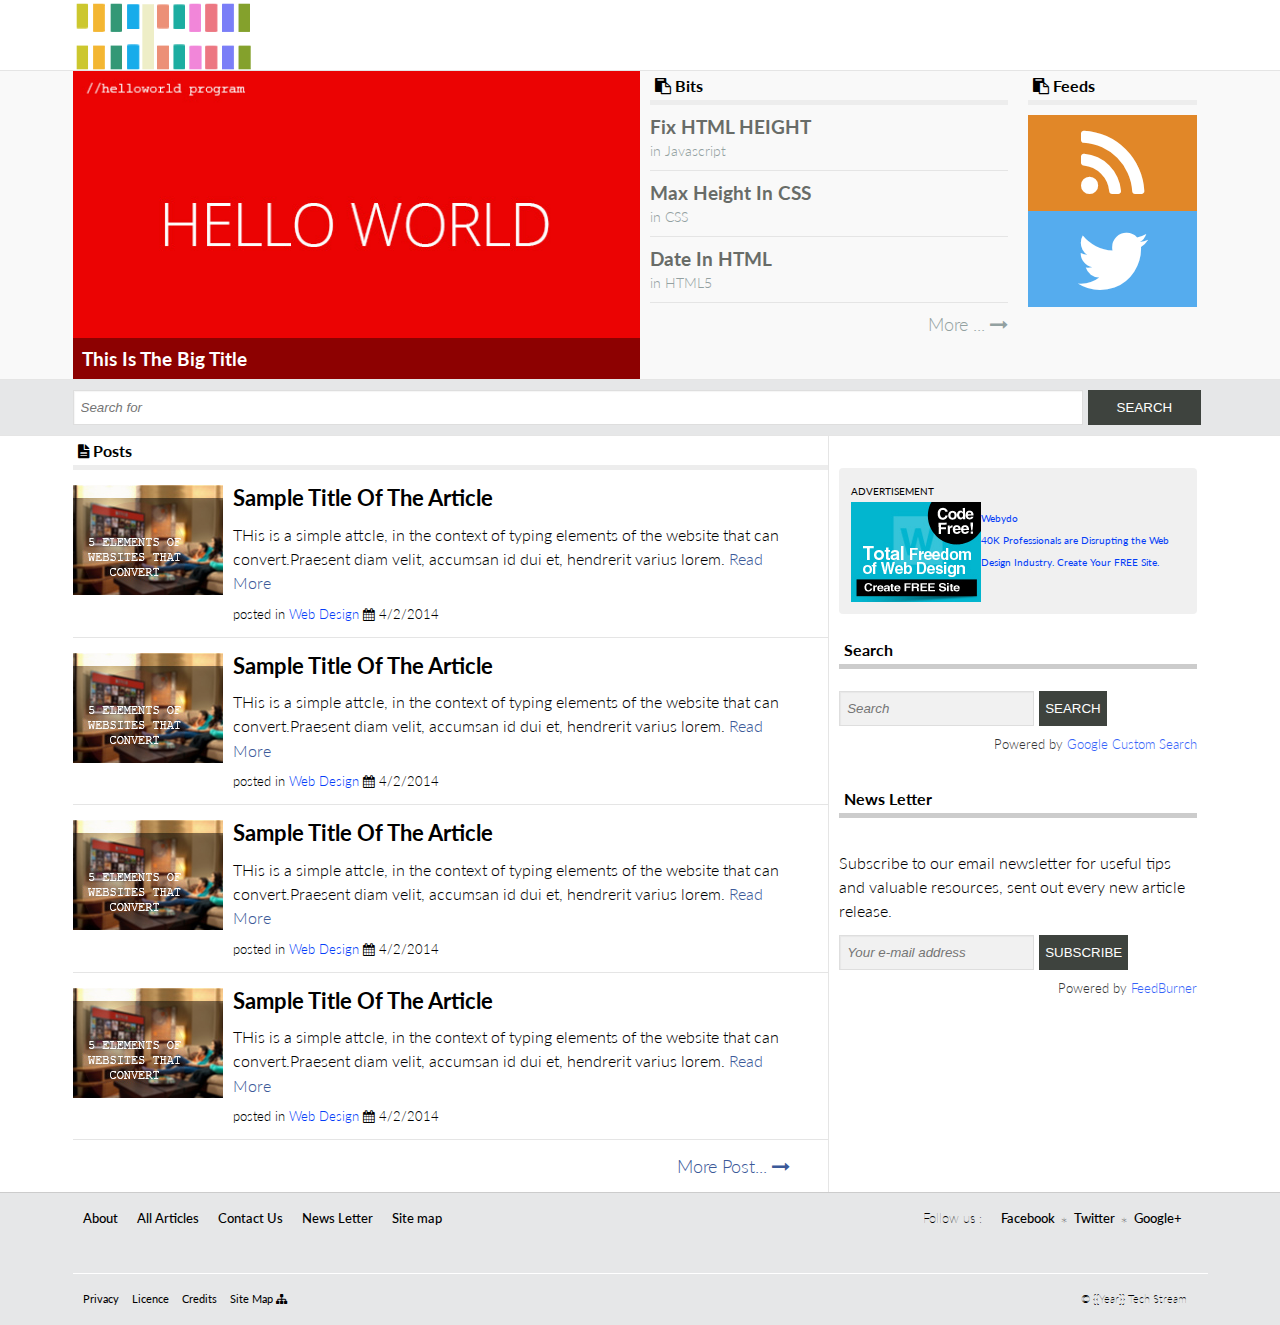
==== commit 8e7b216e: "RWD for Index.html complte 90%" ====
--- a/index.html
+++ b/index.html
@@ -29,7 +29,7 @@
 						<div class="row">
 							<div class="column-small-11 center">
 								<div class="row">
-									<div class="column-small-8 padd0">
+									<div class="column-small-6 padd0">
 							            <div class="article-image center-small">
 							            	<img src="images/Hello-World.jpg"/>
 							            	<div class="overlay-box">
@@ -39,7 +39,7 @@
 							        </div> <!-- end of column -1 -->
 							        <div class="column-small-4 padd0-small">
 							        	<div class="bits-container center-small">
-							        		<h2 class="bits-heading"><i class="fa fa-clipboard fa-2"></i>  Bits</h2>
+							        		<h2 class="section-heading"><i class="fa fa-clipboard fa-2"></i>  Bits</h2>
 							        		<div class="bits">
 							        			<ul class="bit">
 							        				<li>
@@ -65,6 +65,15 @@
 							        		</div><!-- end of class="bits" -->
 							        	</div><!-- end of class="bits-container" -->
 							        </div><!-- end of column 2 -->
+							        <div class="column-small-2 hide-small">
+							        	<div class="feeds-header-container">
+							        		<h2 class="section-heading"><i class="fa fa-clipboard fa-2"></i> Feeds</h2>
+								        	<ul class="feed-header">
+								        		<li><a href="http://techstream.org/sitemap" class="tw-rss"><i class="fa fa-rss"></i><span class="hover-eff">RSS</span></a></li>
+												<li><a href="http://techstream.org/sitemap" class="tw-twitter"><i class="fa fa-twitter"></i></a></li>
+								        	</ul>
+								        </div>
+							        </div>
 							    </div>
 							</div>
 						</div>
@@ -91,11 +100,12 @@
 							    <div class="column-small-8 padd0 add-on-main">
 							    	<div class="row">
 							    		 <div class="column-small-12 padd0">
+							    		 <h2 class="section-heading"><i class="fa fa-file-text"></i> Posts</h2>
 							    		 	<ul class="post-list">
 							    		 		<li>
 							    		 			<div class="row">
-							    		 				<div class="column-small-3 padd0 post-image-small"> <img src="images/5-Elements-of-Websites-that-Convert-110.jpg"></div>
-							    		 				<div class="column-small-9">
+							    		 				<div class="column-xsmall-3 padd0 post-image-small"> <img src="images/5-Elements-of-Websites-that-Convert-110.jpg"></div>
+							    		 				<div class="column-xsmall-9">
 							    		 					<h3 class="post-list-title"><a href="#" class="post-title-a">Sample title of the Article</a></h3>
 							    		 					<p> THis is a simple attcle, in the context of typing elements of the website that can convert.Praesent diam velit, accumsan id dui et, hendrerit varius lorem. <a href="">Read More</a></p>
 							    		 					<div class="article-add-info">posted in <a href="#">Web Design</a>  <i class="fa fa-calendar"></i> 4/2/2014</div>
@@ -163,7 +173,7 @@
 							        	</div>
 						        	</div>
 							    	<div class="search">
-								    	<h4>Search</h4>
+								    	<h4 class="section-heading" >Search</h4>
 								    	<form class="searchbar" action="http://techstream.org/search.php" method="get">
 							                <input name="q" required="" placeholder="Search" type="text">
 							                <input class="submit" value="search" type="submit">
@@ -173,7 +183,7 @@
 						            <!-- End of Google Custom Search -->
 
 						            <div class="newsletter">
-								    	<h4>News letter</h4>
+								    	<h4 class="section-heading">News letter</h4>
 								    	<p>Subscribe to our email newsletter for useful tips and valuable resources, sent out every new article release.</p>
 							            <form class="newsletter" action="http://feedburner.google.com/fb/a/mailverify" method="post" target="popupwindow" onsubmit="window.open('http://feedburner.google.com/fb/a/mailverify?uri=techstream/feeds', 'popupwindow', 'scrollbars=yes,width=550,height=520');return true">
 							                <input placeholder="Your e-mail address" name="email" type="text">
--- a/css/style.css
+++ b/css/style.css
@@ -107,6 +107,14 @@
 	text-transform: capitalize;
 	font-family: Lato,Georgia,"Times New Roman",Times,serif;
 }
+/* Custom Heading Styles */
+.section-heading{
+	width: 100%;
+	padding: 5px;
+	border-bottom: 5px solid #EDEDED;
+	font-size: 1rem;
+}
+
 /*input*/
 input:not([type="radio"]):not([type="checkbox"]):not([type="submit"]):not([type="button"]):not([type="file"]), textarea {
 	outline: 0;
@@ -204,27 +212,16 @@
 	font-size: 1.2rem;
 }
 /* bits container */
-.bits-container{
+.bits-container,.feeds-header-container{
 	width: 100%;
 	max-width: 580px;
 	height: 100%;
 	position: relative;
 
 }
-.bits-heading{
-	width: 100%;
-	padding: 5px;
-	border: 1px solid #EDEDED;
-	border-top: none;
-	position: absolute;
-	top: 0;
-	left: 0;
-	font-size: 1rem;
-}
 .bits{
 	max-height: 300px;
 	overflow-y:auto;
-	padding-top: 30px;
 }
 .bit a{
 	display: block;
@@ -232,9 +229,14 @@
 	color: #93A1A1;   
 	border-bottom: 1px solid rgb(229,229,229);
 	text-decoration: none;
+	font-size: 1em;
 }
 .bit a:hover *{
 	color: rgb(0,0,0) !important;
+}
+.section-link{
+	padding-top: 5px;
+	padding-bottom: 0;
 }
 .bit-title{
 	font-size: 1.2rem;
@@ -247,6 +249,49 @@
 }
 .more-bits a:hover{
 	color: #043DF8;	
+}
+
+.feed-header{
+	padding-top: 10px;
+	height: 100%;
+}
+.feed-header li{
+	height: 100%;
+}
+.feed-header a{
+	display: block;
+	width: 100%;
+	height: auto;
+	min-height: 80px;
+	text-align: center;
+	vertical-align: middle;
+	font-size: 5rem;
+	text-decoration: none;
+}
+.hover-eff{
+	display: none;
+}
+a.tw-rss{
+	background-color: #E18728;
+	color: #fff;
+}
+a.tw-rss:hover .fa{
+	display: none;
+}
+a.tw-rss:hover .hover-eff{
+	display: block;
+	text-decoration: none !important;
+	font-weight: bold;
+	color: #E18728;
+	background-color: #fff;
+}
+a.tw-twitter{
+	background-color: #55acee;
+	color: #fff;
+}
+a.tw-twitter:hover{
+	background-color: #292f33;
+	color: #fff;
 }
 .cat-list {
 	padding-top:20px;
@@ -305,7 +350,7 @@
 .ad a{
 	display: table-cell;
 	vertical-align: top;
-	max-width: 180px;
+	max-width: 200px;
 }
 .ad-hor{
 	position: relative;
@@ -319,7 +364,6 @@
 	background: none repeat scroll 0% 0% #F0F0F0;
 	border-radius: 4px;
 	min-height: 114px;
-	width: 250px
 }
 .ad-ver{
 	width: 150px;
@@ -417,6 +461,9 @@
 .sidebar{
 	padding-top: 20px;
 }
+.sidebar h4{
+	border-bottom: 5px solid #ccc;
+}
 .powered_by{
 	font-size: 0.8rem;
 	text-align: right;
@@ -567,18 +614,42 @@
 }
 
 /* Custom Res Targets */
-@media(max-width: 870px){
+@media(max-width: 1200px){
 	.bit a{
-		padding: 5px 0;
-	}
-}
-
+		padding: 6px 0;
+	}
+}
+
+@media(max-width: 1000px){
+	.section-link{
+		display: none;
+	}
+	.bit a{
+		padding: 4% 0;
+	}
+	.feed-header a{
+		font-size: 3.5em;
+		min-height: 60px;
+	}
+}
+@media(max-width: 840px){
+	.bit a{
+		padding: 3% 0;
+	}
+	.feed-header a{
+		font-size: 3.2em;
+		min-height: 60px;
+	}
+}
 @media(max-width:768px){
 	.bit a{
 		padding: 10px;
 		border-right: 1px solid rgb(229,229,229);
 		border-left: 1px solid rgb(229,229,229);
 	}
+	.section-link{
+		display: block;
+	}
 	.add-on-main{
 		border: none;
 	}
@@ -594,4 +665,10 @@
 	footer, .footer-right{
 		text-align: center;
 	}
+}
+@media(max-width:768px){
+	.sidebar div {
+		display: block;
+		margin: 0 auto;
+	}
 }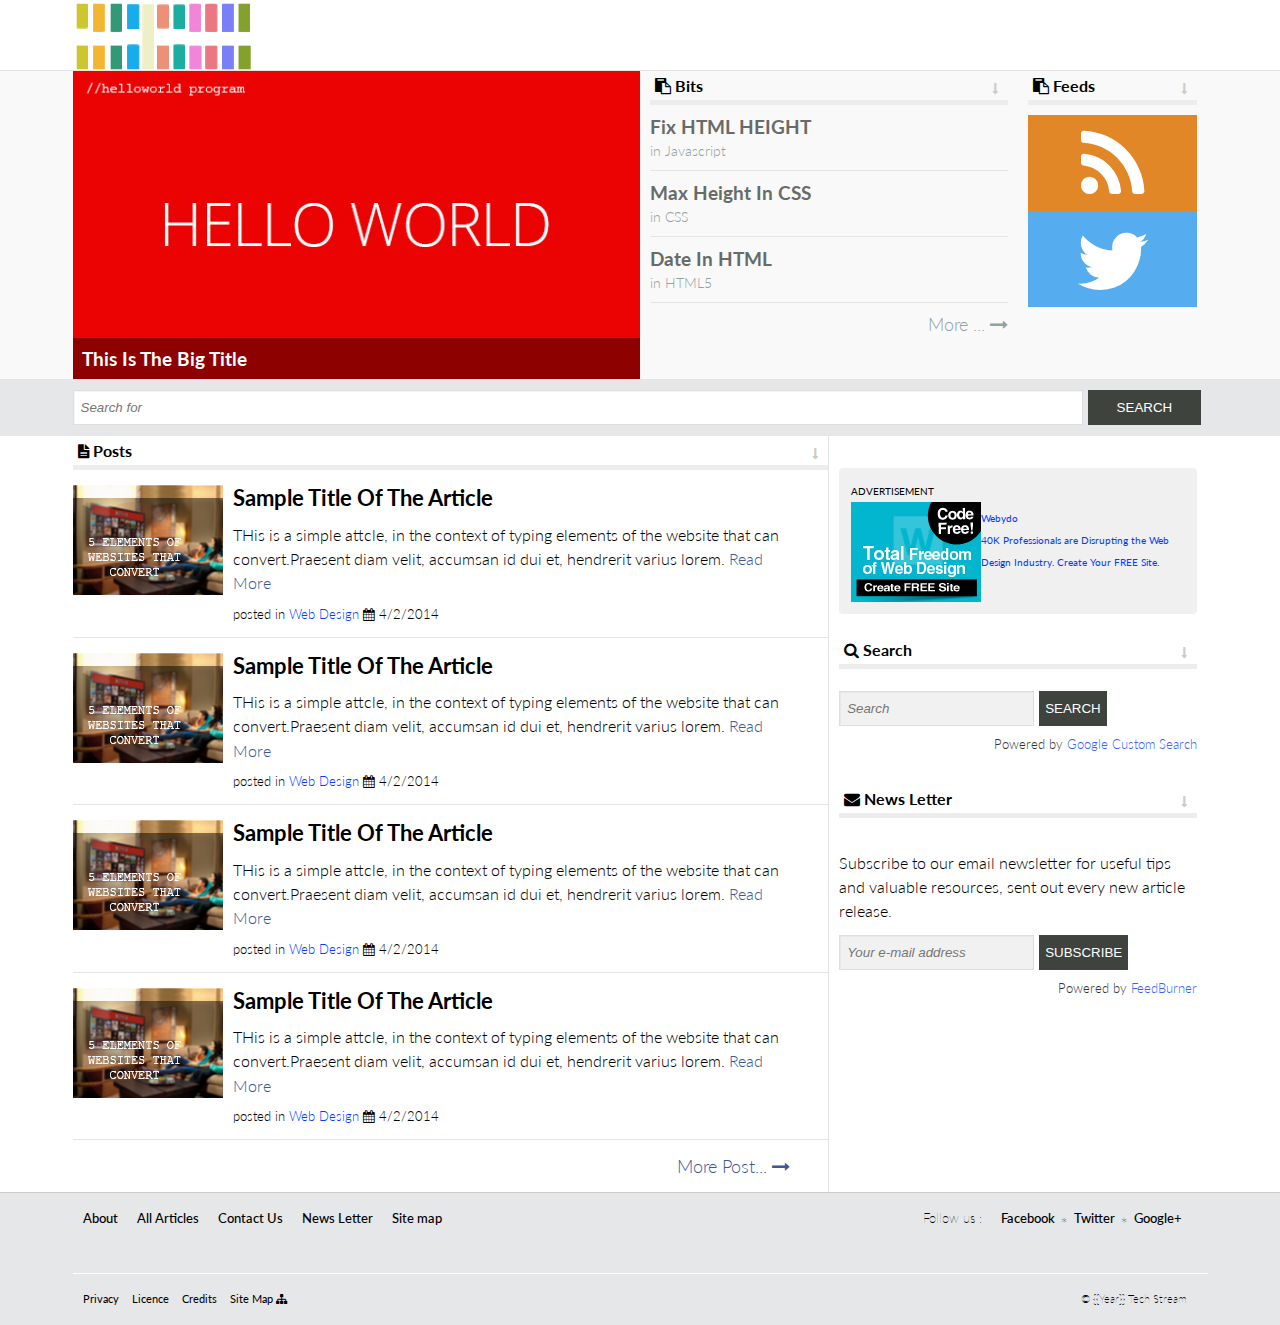
==== commit ea2bcc44: "updated sidebar sections with section title" ====
--- a/index.html
+++ b/index.html
@@ -173,7 +173,7 @@
 							        	</div>
 						        	</div>
 							    	<div class="search">
-								    	<h4 class="section-heading" >Search</h4>
+								    	<h4 class="section-heading" ><i class="fa fa-search"></i> Search</h4>
 								    	<form class="searchbar" action="http://techstream.org/search.php" method="get">
 							                <input name="q" required="" placeholder="Search" type="text">
 							                <input class="submit" value="search" type="submit">
@@ -183,7 +183,7 @@
 						            <!-- End of Google Custom Search -->
 
 						            <div class="newsletter">
-								    	<h4 class="section-heading">News letter</h4>
+								    	<h4 class="section-heading"><i class="fa fa-envelope"></i> News letter</h4>
 								    	<p>Subscribe to our email newsletter for useful tips and valuable resources, sent out every new article release.</p>
 							            <form class="newsletter" action="http://feedburner.google.com/fb/a/mailverify" method="post" target="popupwindow" onsubmit="window.open('http://feedburner.google.com/fb/a/mailverify?uri=techstream/feeds', 'popupwindow', 'scrollbars=yes,width=550,height=520');return true">
 							                <input placeholder="Your e-mail address" name="email" type="text">
--- a/css/style.css
+++ b/css/style.css
@@ -113,6 +113,16 @@
 	padding: 5px;
 	border-bottom: 5px solid #EDEDED;
 	font-size: 1rem;
+	position: relative;
+}
+.section-heading:after{
+	content: "\f175";
+	font-family: 'FontAwesome';
+	color: #CCC;
+	font-size: 0.7rem !important;
+	position: absolute;
+	right: 10px;
+	bottom: 5px;
 }
 
 /*input*/
@@ -461,9 +471,6 @@
 .sidebar{
 	padding-top: 20px;
 }
-.sidebar h4{
-	border-bottom: 5px solid #ccc;
-}
 .powered_by{
 	font-size: 0.8rem;
 	text-align: right;
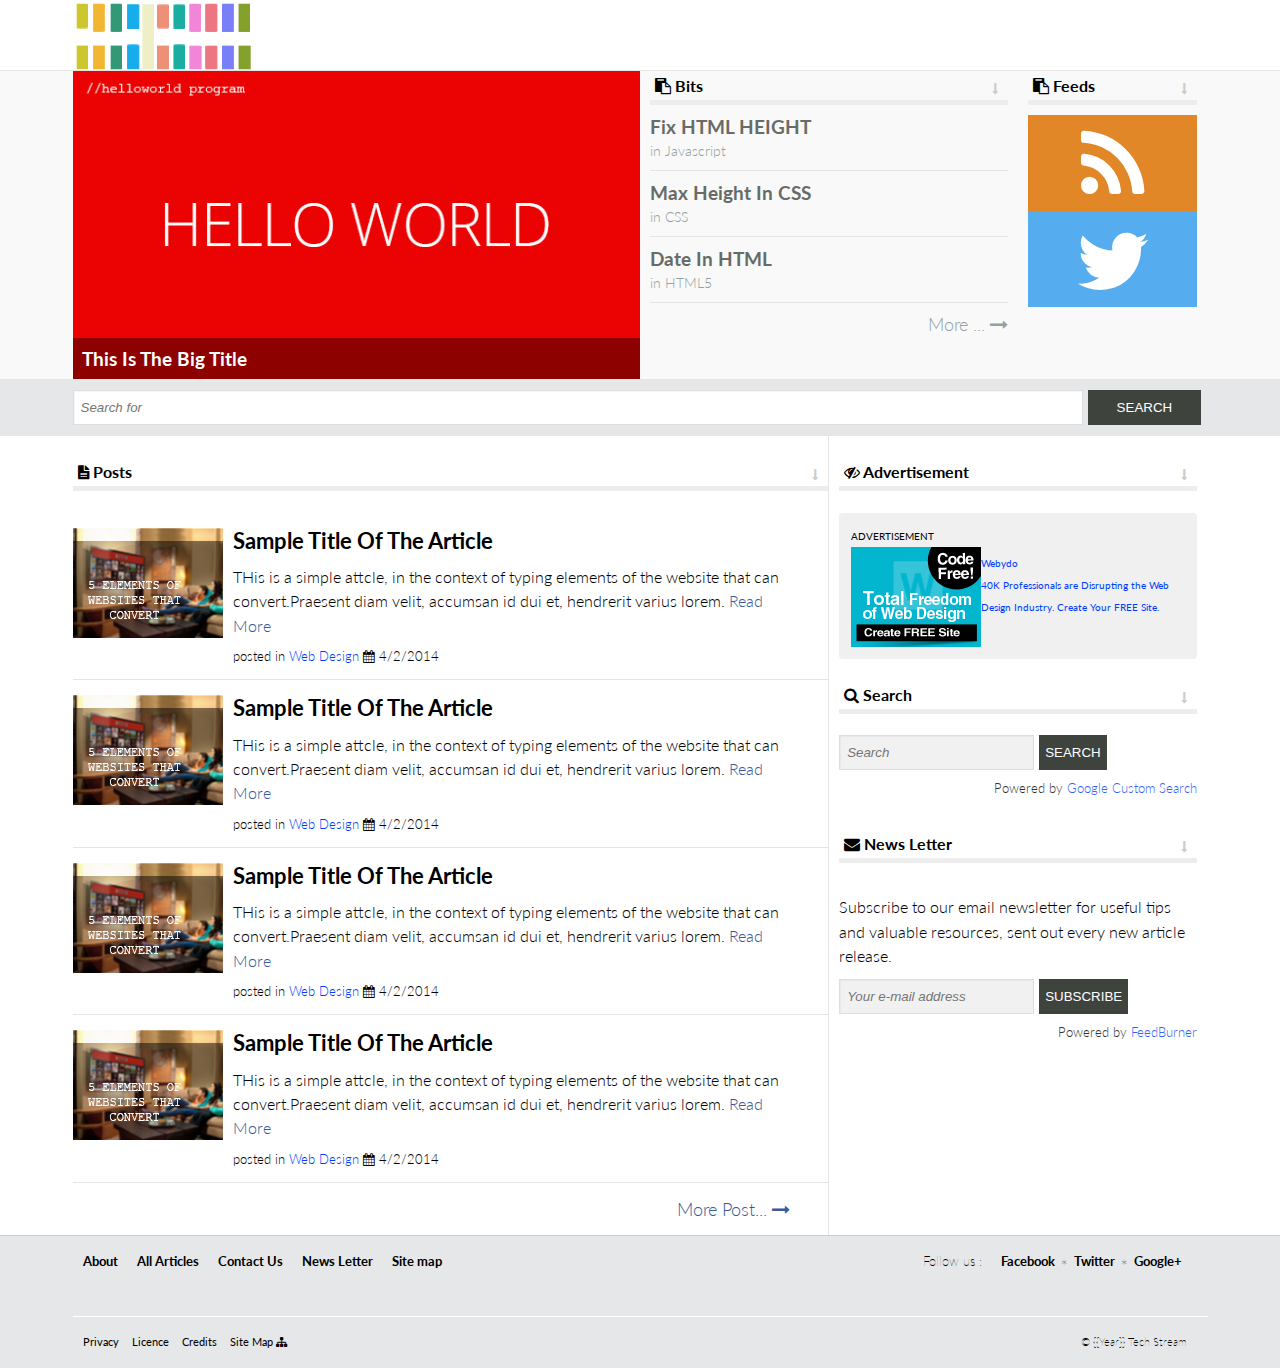
==== commit 08a2a7df: "Added Title for ad box" ====
--- a/index.html
+++ b/index.html
@@ -100,7 +100,7 @@
 							    <div class="column-small-8 padd0 add-on-main">
 							    	<div class="row">
 							    		 <div class="column-small-12 padd0">
-							    		 <h2 class="section-heading"><i class="fa fa-file-text"></i> Posts</h2>
+							    		 <h4 class="section-heading"><i class="fa fa-file-text"></i> Posts</h4>
 							    		 	<ul class="post-list">
 							    		 		<li>
 							    		 			<div class="row">
@@ -150,6 +150,7 @@
 							    	</div>
 							    </div>
 							    <div class="column-small-4 sidebar">
+							    	<h4 class="section-heading" ><i class="fa fa-eye-slash"></i> Advertisement</h4>
 							    	<div class="ad ad-hor">
 						        		<small class="advert">Advertisement </small>
 						        		<div class="bsap_1293798 bsap" id="bsap_1293798">
--- a/css/style.css
+++ b/css/style.css
@@ -460,17 +460,11 @@
 .author-avatar{
 	max-width: 105px;
 }
-.about-author-head{
-	margin-bottom: 5px;
-}
 .author-social{
 	margin-top: 5px;
 	margin-left: 5px;
 }
 /*Side bar*/
-.sidebar{
-	padding-top: 20px;
-}
 .powered_by{
 	font-size: 0.8rem;
 	text-align: right;
@@ -589,7 +583,7 @@
 .footer-links a{
 	text-decoration: none;
 	color: #000;
-	font-weight:500;
+	font-weight:bold;
 }
 .footer-links a:hover{
 	text-decoration: underline;
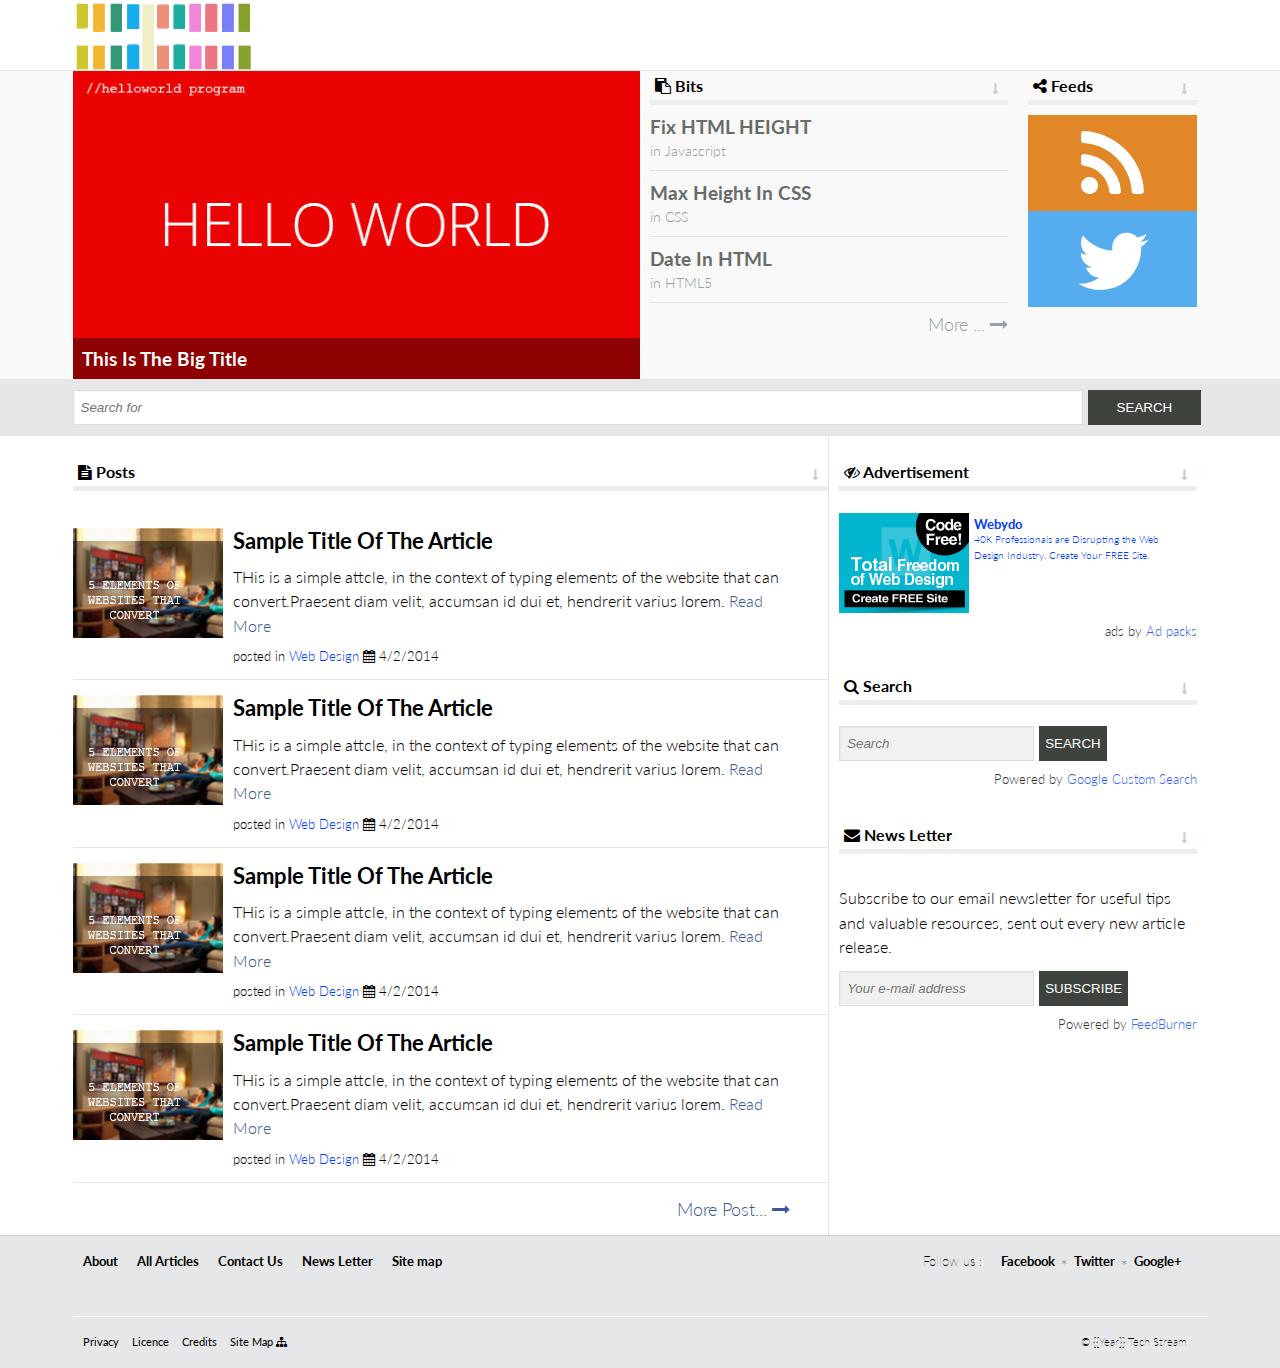
==== commit 489f86aa: "Added Fontawesome 4.1 Fixed ad issue" ====
--- a/index.html
+++ b/index.html
@@ -67,7 +67,7 @@
 							        </div><!-- end of column 2 -->
 							        <div class="column-small-2 hide-small">
 							        	<div class="feeds-header-container">
-							        		<h2 class="section-heading"><i class="fa fa-clipboard fa-2"></i> Feeds</h2>
+							        		<h2 class="section-heading"><i class="fa fa-share-alt fa-2"></i> Feeds</h2>
 								        	<ul class="feed-header">
 								        		<li><a href="http://techstream.org/sitemap" class="tw-rss"><i class="fa fa-rss"></i><span class="hover-eff">RSS</span></a></li>
 												<li><a href="http://techstream.org/sitemap" class="tw-twitter"><i class="fa fa-twitter"></i></a></li>
@@ -150,9 +150,9 @@
 							    	</div>
 							    </div>
 							    <div class="column-small-4 sidebar">
-							    	<h4 class="section-heading" ><i class="fa fa-eye-slash"></i> Advertisement</h4>
+							    <h4 class="section-heading hide-large view-small" ><i class="fa fa-level-down"></i> Sideabar</h4>
 							    	<div class="ad ad-hor">
-						        		<small class="advert">Advertisement </small>
+							    		<h4 class="section-heading" ><i class="fa fa-eye-slash"></i> Advertisement</h4>
 						        		<div class="bsap_1293798 bsap" id="bsap_1293798">
 							        		<div class="bsa_it one">
 							        			<div class="ad1 odd" id="bsa_4751333">
@@ -161,7 +161,7 @@
 										        		<img src="images/sample.jpg" alt="Webydo" height="100" width="130"></span>
 									        		</a>
 
-									        		<a target="_blank">
+									        		<a target="_blank" class="text">
 									        			<span class="bsa_it_t">Webydo</span>
 									        			<span class="bsa_it_d">40K Professionals are Disrupting the Web Design Industry. Create Your FREE Site.</span>
 									        		</a>
@@ -172,6 +172,7 @@
 								        		</span>
 							        		</div>
 							        	</div>
+							        	<p class="powered_by">ads by <a href="http://adpacks.com/">Ad packs</a></p>
 						        	</div>
 							    	<div class="search">
 								    	<h4 class="section-heading" ><i class="fa fa-search"></i> Search</h4>
--- a/css/style.css
+++ b/css/style.css
@@ -123,6 +123,7 @@
 	position: absolute;
 	right: 10px;
 	bottom: 5px;
+	cursor: default;
 }
 
 /*input*/
@@ -209,6 +210,9 @@
 #wide .article-image{
 	margin-left: 0;
 }
+.article-info-container{
+	max-width: 580px;
+}
 .overlay-box{
 	position: absolute;
 	width: 100%;
@@ -310,6 +314,7 @@
 }
 .cat-list li{
 	display: inline-block;
+	margin-top: 5px;
 }
 .cat-list a{
 	border-radius: 5px;
@@ -357,23 +362,14 @@
 	text-transform: uppercase;
 	font-size: 10px;
 }
-.ad a{
+.bsa_it a{
 	display: table-cell;
 	vertical-align: top;
 	max-width: 200px;
-}
-.ad-hor{
-	position: relative;
-	vertical-align: middle;
-	margin: 12px 0px;
-	line-height: 22px;
-	font-weight: normal;
-	font-style: normal;
-	font-size: 10px;
-	padding: 12px;
-	background: none repeat scroll 0% 0% #F0F0F0;
-	border-radius: 4px;
-	min-height: 114px;
+	line-height: 0.7em !important;
+}
+.ad-h{
+	margin-top: 10px;
 }
 .ad-ver{
 	width: 150px;
@@ -387,43 +383,40 @@
       border: none;
       padding: 15px 15px 0 15px;      
 }
-.bsa_it_d {font-size: 70% !important!;
-}
-.bsa_it_p { display: none;  }
-.bsa_it_t { padding-top: 5px; display: block; }
+.ad .text{
+	padding: 5px;
+}
+.bsa_it_d {
+	font-size: 10px; 
+}
+.bsa_it_p { display: none;   }
+.bsa_it_t { display: block; font-size: 13px; font-weight: bold;}
 .bsa_powered_div{text-align:right;}
 .bsa_powered_div a{
       color:rgb(169, 167, 150);
       font-family:Verdana,sans-serif;
       font-size:0.6em;
 }
-.bsa_powered_div a:hover{
-      color:rgb(154, 148, 79);
-}
-
 #content-article{
 	border-bottom: 1px solid rgb(229, 229, 229);
 }
 .article-heading{
-	margin: 20px auto 10px 0;
+	margin-top: 10px;
 	font-size: 2rem;
-	line-height: 1.2em;
+	line-height: 1.1em;
 }
 .add-info{
-	padding-top: 10px;
-	border-top: 5px solid #D5D5D5;
+	margin-top: 1rem;
 	color: #686C68 !important;
-	font-size: 0.75rem;
+	font-size: 0.80rem;
+	font-weight: bold;
 	text-transform: uppercase;
 }
-.add-info li{
-	display: inline-block;
-	margin-right: 0.7rem;
-}
-.add-info li:after{
-	content: " | ";
-	padding-left:0.7rem;
-}
+.add-info a{
+	text-decoration: underline;
+	color: #686C68;
+}
+
 .article-sharing{
 	width: 100%;
 	margin-bottom: 3em;;
@@ -460,9 +453,10 @@
 .author-avatar{
 	max-width: 105px;
 }
-.author-social{
+.author-social li{
 	margin-top: 5px;
 	margin-left: 5px;
+	display: inline-block;
 }
 /*Side bar*/
 .powered_by{
@@ -489,6 +483,7 @@
 .search-button{
 	width: 10%;
 }
+
 .add-on-main{
 	border-right: 1px solid #E5E5E5;
 	min-height: 200px;
@@ -541,6 +536,7 @@
 	display: inline-block;
 	margin-left: 0.4rem;
 	font-size: 0.9rem;
+	margin-top: 5px;
 }
 .pagination a{
 	display: block;
@@ -632,14 +628,32 @@
 		font-size: 3.5em;
 		min-height: 60px;
 	}
-}
+	.article-heading{
+		font-size: 1.8rem;
+	}
+}
+@media(max-width: 540px){
+	.pagination li:first-child{
+		display: block;
+	}
+}
+/*Standard breaks of Grid*/
 @media(max-width: 840px){
+	.ad-h{
+		margin-top: 0px;
+	}
+	.article-heading{
+		font-size: 1.5rem;
+	}
 	.bit a{
 		padding: 3% 0;
 	}
 	.feed-header a{
 		font-size: 3.2em;
 		min-height: 60px;
+	}
+	.pagination {
+		text-align: left;
 	}
 }
 @media(max-width:768px){
@@ -651,9 +665,6 @@
 	.section-link{
 		display: block;
 	}
-	.add-on-main{
-		border: none;
-	}
 	.sidebar div{
 		display: inline-block;
 		max-width: 300px;
@@ -662,14 +673,13 @@
 	}
 	.add-on-main{
 		border-bottom: 1px solid #E5E5E5;
-	}
-	footer, .footer-right{
-		text-align: center;
-	}
-}
-@media(max-width:768px){
+		border: none;
+	}
 	.sidebar div {
 		display: block;
 		margin: 0 auto;
 	}
+	footer, .footer-right{
+		text-align: center;
+	}
 }--- a/css/grid.css
+++ b/css/grid.css
@@ -359,11 +359,16 @@
  */
 
  /* Class to Hide and Center the elements on set res*/
-
+.hide-large{
+  display: none;
+}
 @media (max-width: 992px){
   .hide-med{
     display: none;
   }
+  .view-med{
+    display: block;
+  }
   .center-med{
     margin:0 auto !important;
   }
@@ -375,6 +380,9 @@
   .hide-small{
     display: none;
   }
+  .view-small{
+    display: block;
+  }
   .center-small{
     margin:0 auto !important;
   }
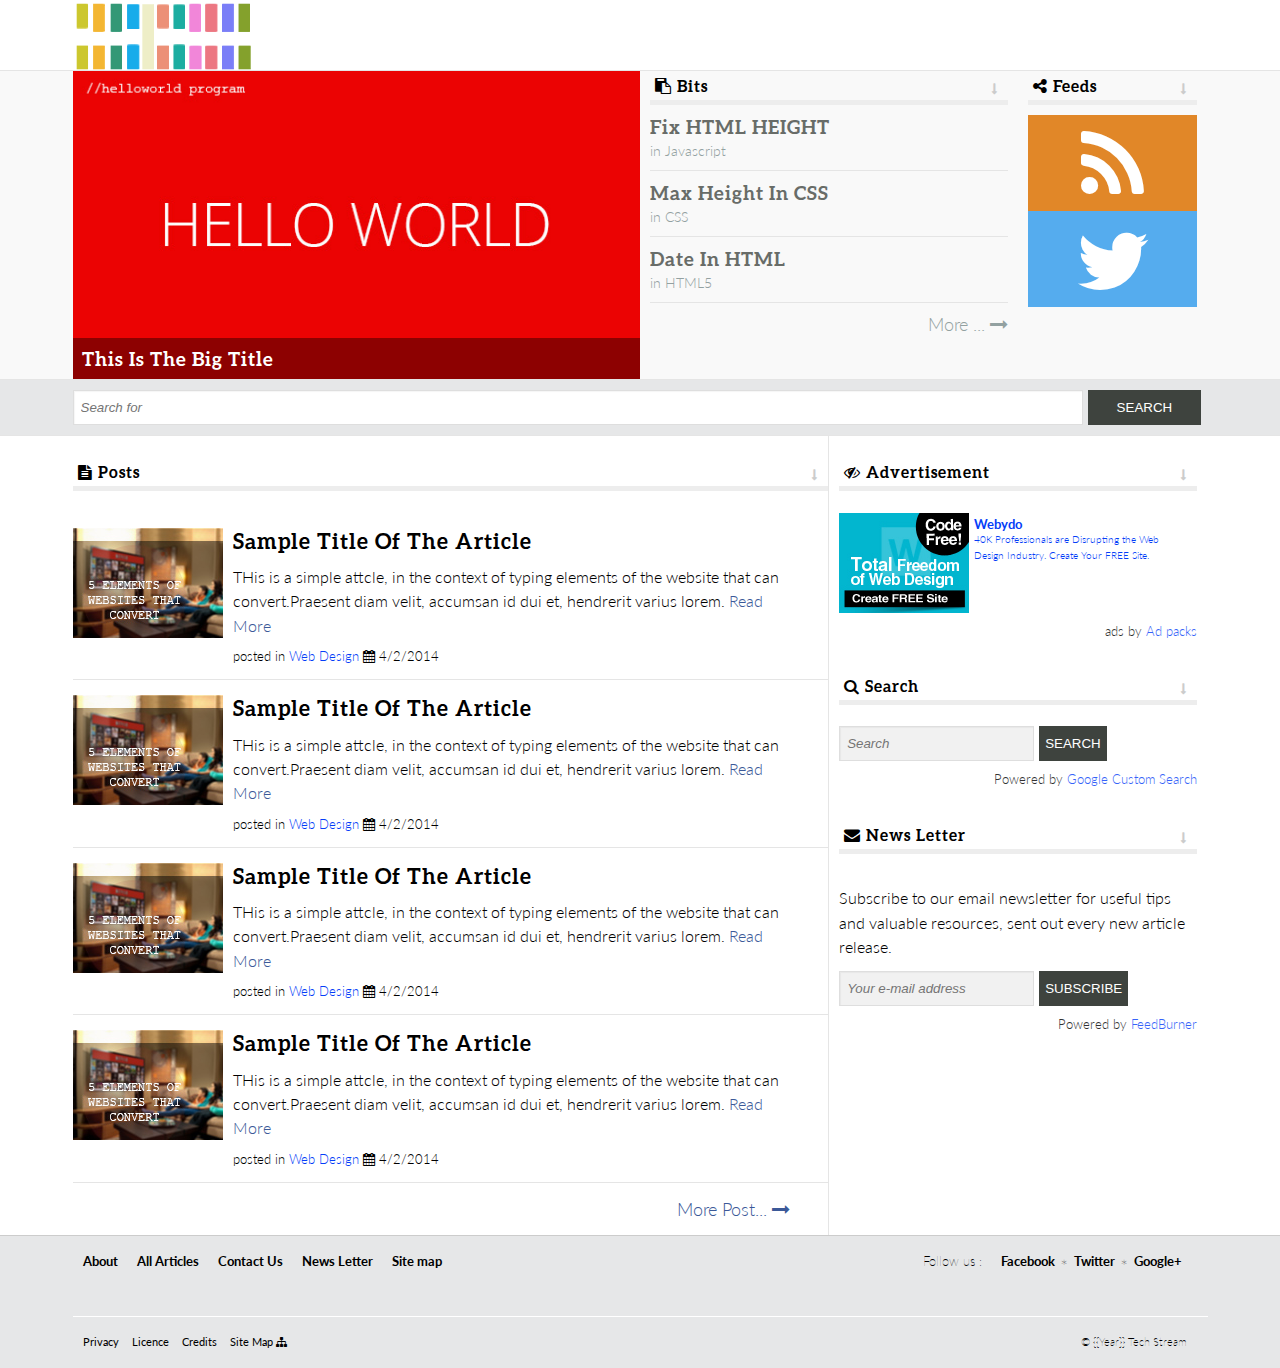
==== commit d24c96d9: "Added Anchor style for images Added style for strong text Removed us used padding in bits heading" ====
--- a/index.html
+++ b/index.html
@@ -31,10 +31,12 @@
 								<div class="row">
 									<div class="column-small-6 padd0">
 							            <div class="article-image center-small">
-							            	<img src="images/Hello-World.jpg"/>
-							            	<div class="overlay-box">
-							            		<h1 class="overlay-heading">This is the big title</h1>
-							            	</div><!-- end of class ="overlay-box" -->
+							            	<a href="">
+								            	<img src="images/Hello-World.jpg"/>
+								            	<div class="overlay-box">
+								            		<h1 class="overlay-heading">This is the big title</h1>
+								            	</div><!-- end of class ="overlay-box" -->
+								            </a>
 							            </div><!-- end of class="atticle-image" -->
 							        </div> <!-- end of column -1 -->
 							        <div class="column-small-4 padd0-small">
@@ -104,37 +106,37 @@
 							    		 	<ul class="post-list">
 							    		 		<li>
 							    		 			<div class="row">
-							    		 				<div class="column-xsmall-3 padd0 post-image-small"> <img src="images/5-Elements-of-Websites-that-Convert-110.jpg"></div>
-							    		 				<div class="column-xsmall-9">
-							    		 					<h3 class="post-list-title"><a href="#" class="post-title-a">Sample title of the Article</a></h3>
-							    		 					<p> THis is a simple attcle, in the context of typing elements of the website that can convert.Praesent diam velit, accumsan id dui et, hendrerit varius lorem. <a href="">Read More</a></p>
-							    		 					<div class="article-add-info">posted in <a href="#">Web Design</a>  <i class="fa fa-calendar"></i> 4/2/2014</div>
-							    		 				</div>
-							    		 			</div>
-							    		 		</li>
-							    		 		<li>
-							    		 			<div class="row">
-							    		 				<div class="column-xsmall-3 padd0 post-image-small"> <img src="images/5-Elements-of-Websites-that-Convert-110.jpg"></div>
-							    		 				<div class="column-xsmall-9">
-							    		 					<h3 class="post-list-title"><a href="#" class="post-title-a">Sample title of the Article</a></h3>
-							    		 					<p> THis is a simple attcle, in the context of typing elements of the website that can convert.Praesent diam velit, accumsan id dui et, hendrerit varius lorem. <a href="">Read More</a></p>
-							    		 					<div class="article-add-info">posted in <a href="#">Web Design</a>  <i class="fa fa-calendar"></i> 4/2/2014</div>
-							    		 				</div>
-							    		 			</div>
-							    		 		</li>
-							    		 		<li>
-							    		 			<div class="row">
-							    		 				<div class="column-xsmall-3 padd0 post-image-small"> <img src="images/5-Elements-of-Websites-that-Convert-110.jpg"></div>
-							    		 				<div class="column-xsmall-9">
-							    		 					<h3 class="post-list-title"><a href="#" class="post-title-a">Sample title of the Article</a></h3>
-							    		 					<p> THis is a simple attcle, in the context of typing elements of the website that can convert.Praesent diam velit, accumsan id dui et, hendrerit varius lorem. <a href="">Read More</a></p>
-							    		 					<div class="article-add-info">posted in <a href="#">Web Design</a>  <i class="fa fa-calendar"></i> 4/2/2014</div>
-							    		 				</div>
-							    		 			</div>
-							    		 		</li>
-							    		 		<li>
-							    		 			<div class="row">
-							    		 				<div class="column-xsmall-3 padd0 post-image-small"> <img src="images/5-Elements-of-Websites-that-Convert-110.jpg"></div>
+							    		 				<div class="column-xsmall-3 padd0 post-image-small"><a href=""><img src="images/5-Elements-of-Websites-that-Convert-110.jpg"></a></div>
+							    		 				<div class="column-xsmall-9">
+							    		 					<h3 class="post-list-title"><a href="#" class="post-title-a">Sample title of the Article</a></h3>
+							    		 					<p> THis is a simple attcle, in the context of typing elements of the website that can convert.Praesent diam velit, accumsan id dui et, hendrerit varius lorem. <a href="">Read More</a></p>
+							    		 					<div class="article-add-info">posted in <a href="#">Web Design</a>  <i class="fa fa-calendar"></i> 4/2/2014</div>
+							    		 				</div>
+							    		 			</div>
+							    		 		</li>
+							    		 		<li>
+							    		 			<div class="row">
+							    		 				<div class="column-xsmall-3 padd0 post-image-small"><a href=""><img src="images/5-Elements-of-Websites-that-Convert-110.jpg"></a></div>
+							    		 				<div class="column-xsmall-9">
+							    		 					<h3 class="post-list-title"><a href="#" class="post-title-a">Sample title of the Article</a></h3>
+							    		 					<p> THis is a simple attcle, in the context of typing elements of the website that can convert.Praesent diam velit, accumsan id dui et, hendrerit varius lorem. <a href="">Read More</a></p>
+							    		 					<div class="article-add-info">posted in <a href="#">Web Design</a>  <i class="fa fa-calendar"></i> 4/2/2014</div>
+							    		 				</div>
+							    		 			</div>
+							    		 		</li>
+							    		 		<li>
+							    		 			<div class="row">
+							    		 				<div class="column-xsmall-3 padd0 post-image-small"><a href=""><img src="images/5-Elements-of-Websites-that-Convert-110.jpg"></a></div>
+							    		 				<div class="column-xsmall-9">
+							    		 					<h3 class="post-list-title"><a href="#" class="post-title-a">Sample title of the Article</a></h3>
+							    		 					<p> THis is a simple attcle, in the context of typing elements of the website that can convert.Praesent diam velit, accumsan id dui et, hendrerit varius lorem. <a href="">Read More</a></p>
+							    		 					<div class="article-add-info">posted in <a href="#">Web Design</a>  <i class="fa fa-calendar"></i> 4/2/2014</div>
+							    		 				</div>
+							    		 			</div>
+							    		 		</li>
+							    		 		<li>
+							    		 			<div class="row">
+							    		 				<div class="column-xsmall-3 padd0 post-image-small"><a href=""><img src="images/5-Elements-of-Websites-that-Convert-110.jpg"></a></div>
 							    		 				<div class="column-xsmall-9">
 							    		 					<h3 class="post-list-title"><a href="#" class="post-title-a">Sample title of the Article</a></h3>
 							    		 					<p> THis is a simple attcle, in the context of typing elements of the website that can convert.Praesent diam velit, accumsan id dui et, hendrerit varius lorem. <a href="">Read More</a></p>
--- a/css/fonts.css
+++ b/css/fonts.css
@@ -0,0 +1,14 @@
+@font-face {
+  font-family: 'Aleo';
+  src: url('fonts/Aleo-Bold.otf');
+  src: url('fonts/Aleo-Bold.otf') format('opentype');
+  font-weight: bold;
+  font-style: normal;
+}
+@font-face {
+  font-family: 'Aleo';
+  src: url('fonts/Aleo-Regular.otf');
+  src: url('fonts/Aleo-Regular.otf') format('opentype');
+  font-weight: normal;
+  font-style: normal;
+}--- a/css/style.css
+++ b/css/style.css
@@ -30,10 +30,21 @@
     padding: 0.7em 0;
     font-size: 0.9em;
 }
-article p{
+strong{
+	font-weight: bold;
+}
+article p, article li{
     line-height: 1.75em;
     font-size: 1.7rem;
     font-family: Georgia,"Times New Roman",Times,serif;
+}
+article ul{
+	list-style: disc;
+	padding-left: 4rem;
+}
+article ol{
+	list-style: decimal;
+	padding-left: 4rem;
 }
 article a{
 	border-bottom: 1px solid rgb(229,229,229);
@@ -105,8 +116,15 @@
 }
 h1,h2,h3,h4,h5,h6{
 	text-transform: capitalize;
-	font-family: Lato,Georgia,"Times New Roman",Times,serif;
-}
+	font-family: Aleo, Lato, Georgia,"Times New Roman",Times,serif;
+	letter-spacing: 1px;
+	font-weight: bold;
+}
+h1.light,h2.light,h3.light,h4.light,h5.light,h6.light { font-weight: normal;}
+h1{	font-size: 40px; }
+h2{ font-size: 36px; }
+h3{ font-size: 32px; }
+h4{ font-size: 28px; }
 /* Custom Heading Styles */
 .section-heading{
 	width: 100%;
@@ -207,6 +225,9 @@
 	margin-left: auto;
 	position: relative;
 }
+.article-image a:hover .overlay-box{
+	background-color: rgba(4,61,248,0.4);;
+}
 #wide .article-image{
 	margin-left: 0;
 }
@@ -296,8 +317,7 @@
 	display: block;
 	text-decoration: none !important;
 	font-weight: bold;
-	color: #E18728;
-	background-color: #fff;
+	color: #fff;
 }
 a.tw-twitter{
 	background-color: #55acee;
@@ -317,7 +337,6 @@
 	margin-top: 5px;
 }
 .cat-list a{
-	border-radius: 5px;
 	color: #93A1A1;
 	display: inline-block;
 	font-size: 0.875rem;
@@ -335,19 +354,9 @@
 	box-shadow: 0px 1px 2px rgba(0, 0, 0, 0.1) inset;
     background: #EEE;
 }
-.cat-list .current{
-	background-color: #fff;
-	border-right: 0.3rem solid #ccc;
-	border-radius: 0;
-}
 .cat-desc{
-	padding-top: 2rem;
 	padding-bottom: 1rem;
 	text-shadow:0px 1px 0px #FFF;
-}
-.cat-desc h1{
-	font-size: 1.6rem;
-	color: #686C68 ;
 }
 .cat-desc p{
 	font-size: 1rem;
@@ -369,7 +378,9 @@
 	line-height: 0.7em !important;
 }
 .ad-h{
-	margin-top: 10px;
+	max-width: 300px;
+	padding: 10px;
+	margin-top: 20px;
 }
 .ad-ver{
 	width: 150px;
@@ -401,22 +412,24 @@
 	border-bottom: 1px solid rgb(229, 229, 229);
 }
 .article-heading{
-	margin-top: 10px;
+	margin-top: 30px;
+	color: #686C68 ;
+	margin-bottom: 0;
 	font-size: 2rem;
 	line-height: 1.1em;
-}
-.add-info{
-	margin-top: 1rem;
+	padding-bottom: 20px;
+	border-bottom: 1px solid #ccc;
+}
+.post-addon li{
+	display: inline-block;
+	margin-right: 2em;
+	margin-top: 1em;
+	font-size: 0.80rem;
+	color: #686C68;
+}
+.post-addon a{
 	color: #686C68 !important;
-	font-size: 0.80rem;
-	font-weight: bold;
-	text-transform: uppercase;
-}
-.add-info a{
-	text-decoration: underline;
-	color: #686C68;
-}
-
+}
 .article-sharing{
 	width: 100%;
 	margin-bottom: 3em;;
@@ -484,7 +497,7 @@
 	width: 10%;
 }
 
-.add-on-main{
+.add-on-main, .add-on-bits{
 	border-right: 1px solid #E5E5E5;
 	min-height: 200px;
 }
@@ -524,6 +537,13 @@
 }
 .post-image-small{
 	max-width: 150px;
+}
+.post-image-small a{
+	border-bottom: 5px solid transparent;
+	display: block;
+}
+.post-image-small a:hover{
+	border-bottom: 10px solid rgba(4, 61, 248, 0.7);
 }
 /*navigation */
 .pagination {
@@ -629,7 +649,13 @@
 		min-height: 60px;
 	}
 	.article-heading{
-		font-size: 1.8rem;
+		font-size: 1.7rem;
+		padding-bottom: 5px;
+		margin-top: 20px;
+	}
+	.ad-h{
+		padding:5px;
+		margin-top: 0px;
 	}
 }
 @media(max-width: 540px){
@@ -639,9 +665,6 @@
 }
 /*Standard breaks of Grid*/
 @media(max-width: 840px){
-	.ad-h{
-		margin-top: 0px;
-	}
 	.article-heading{
 		font-size: 1.5rem;
 	}
@@ -682,4 +705,9 @@
 	footer, .footer-right{
 		text-align: center;
 	}
+}
+@media(max-width:360px){
+	.center{
+		padding: 0 !important;
+	}
 }